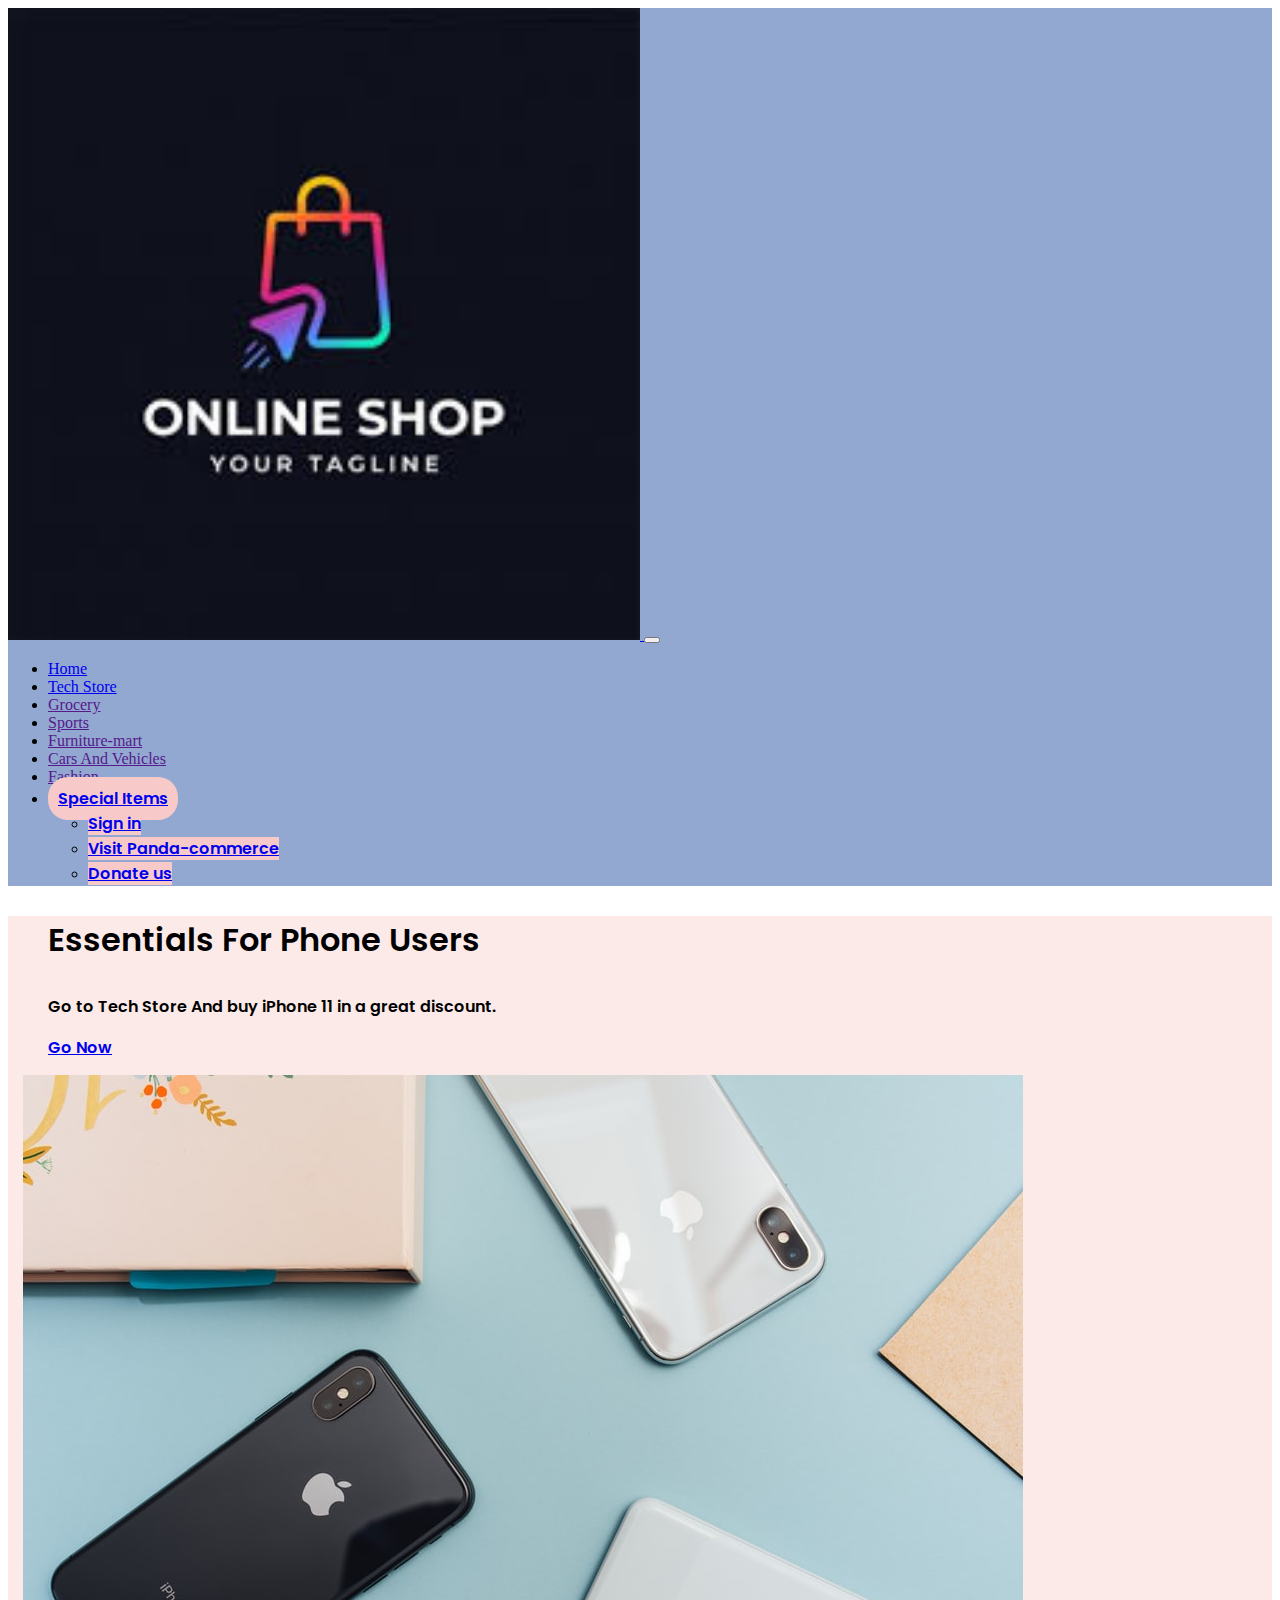
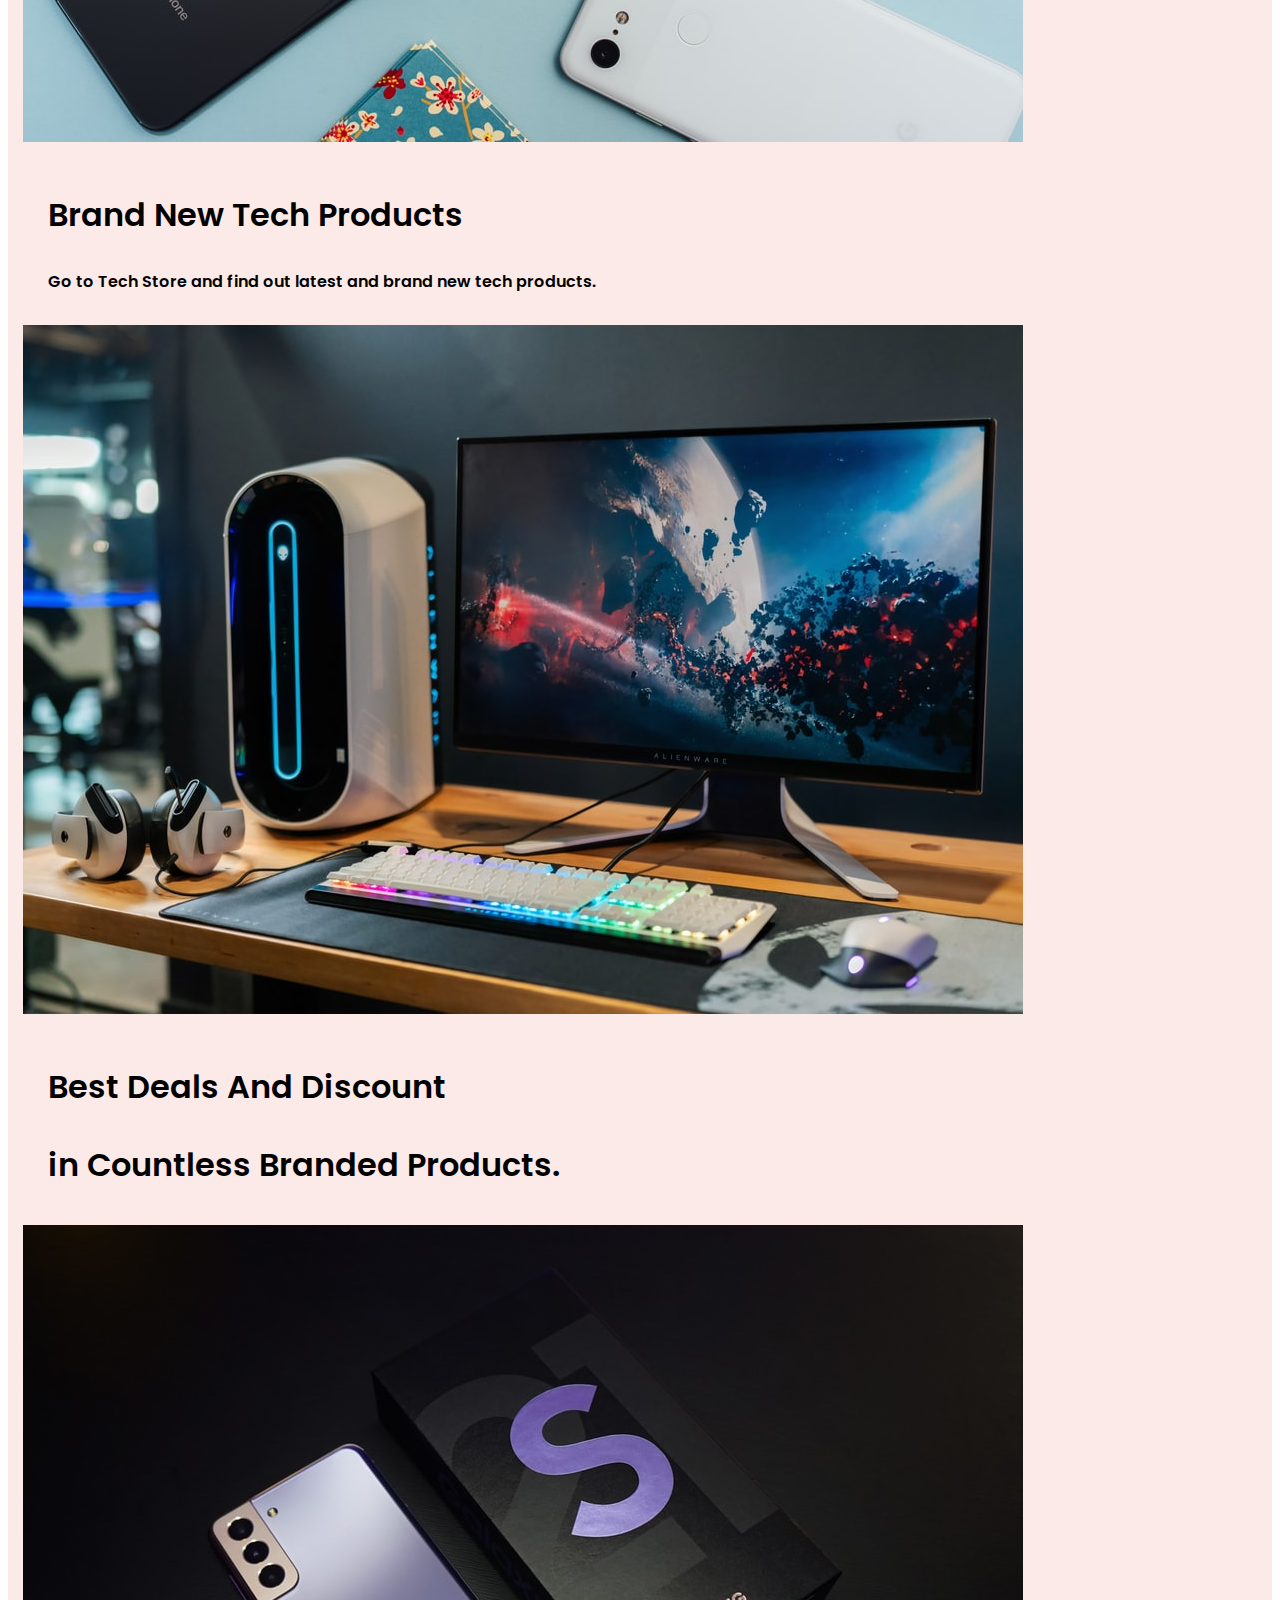
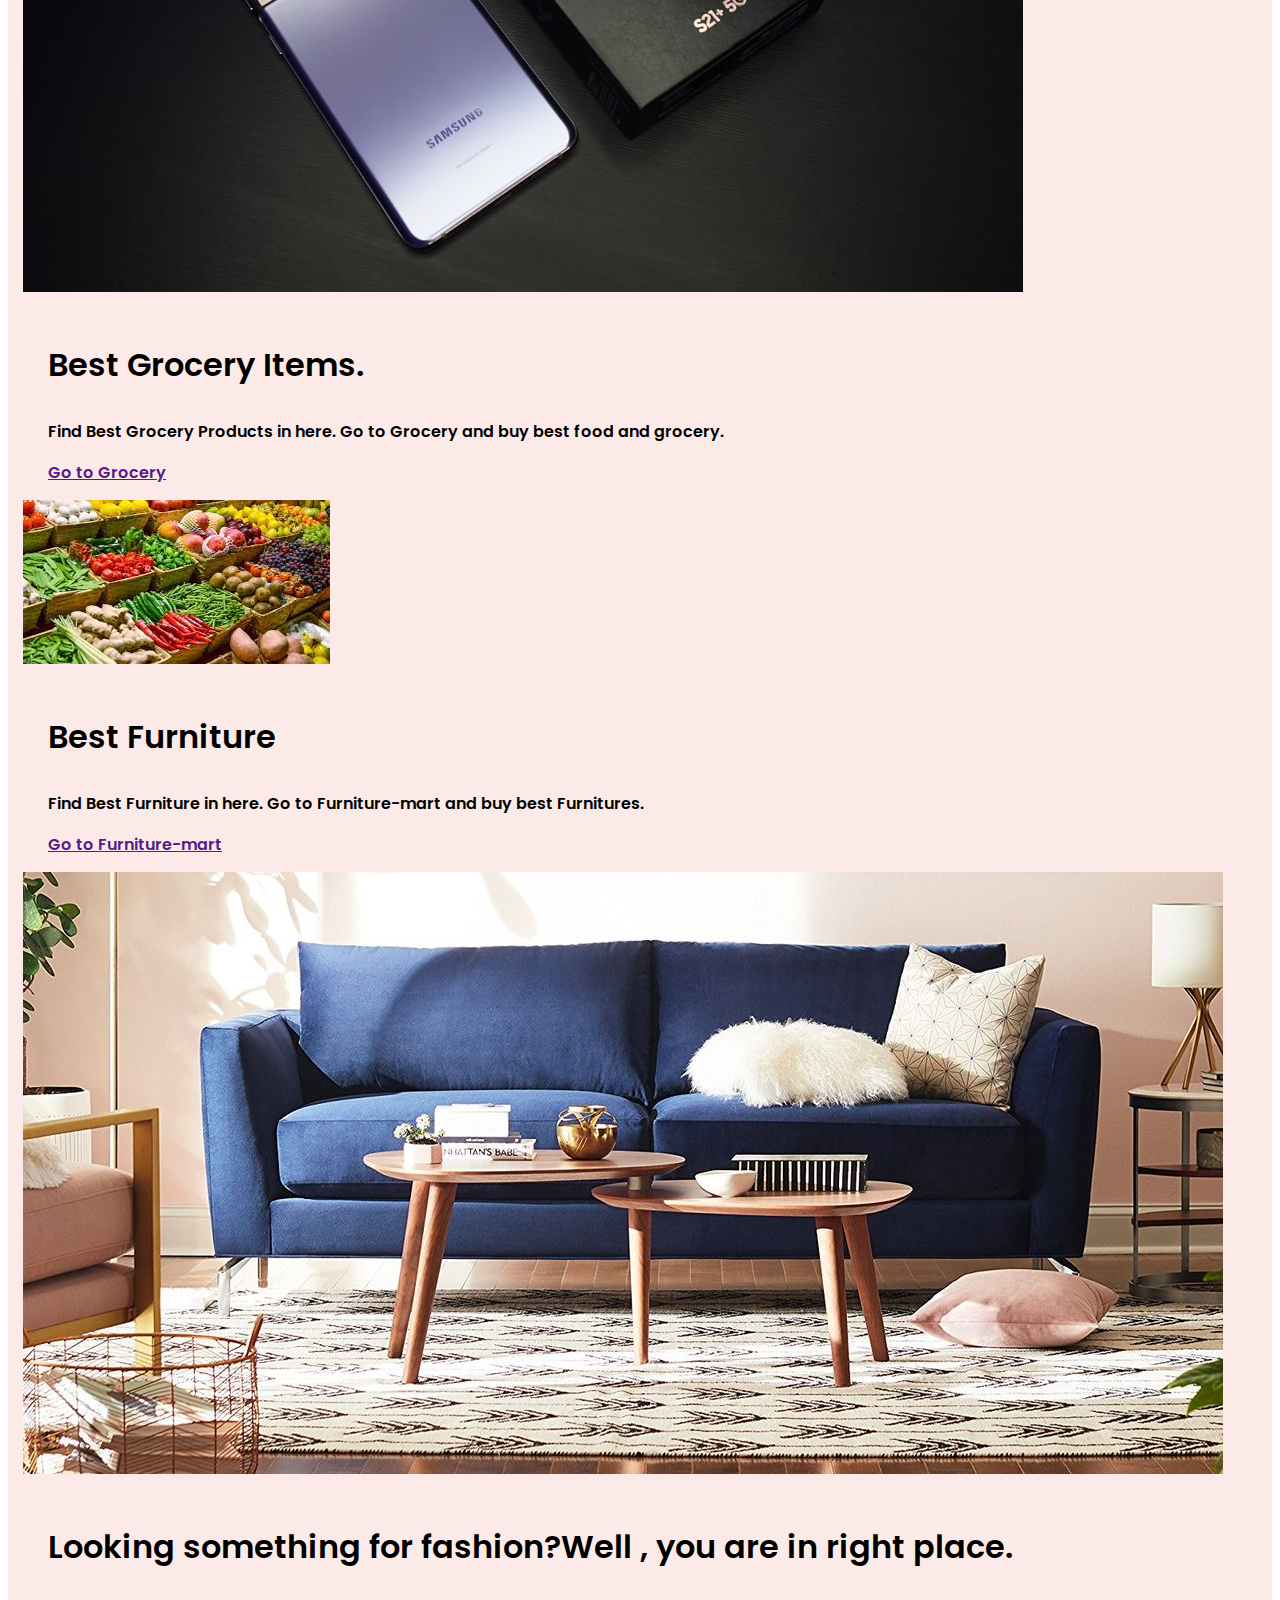
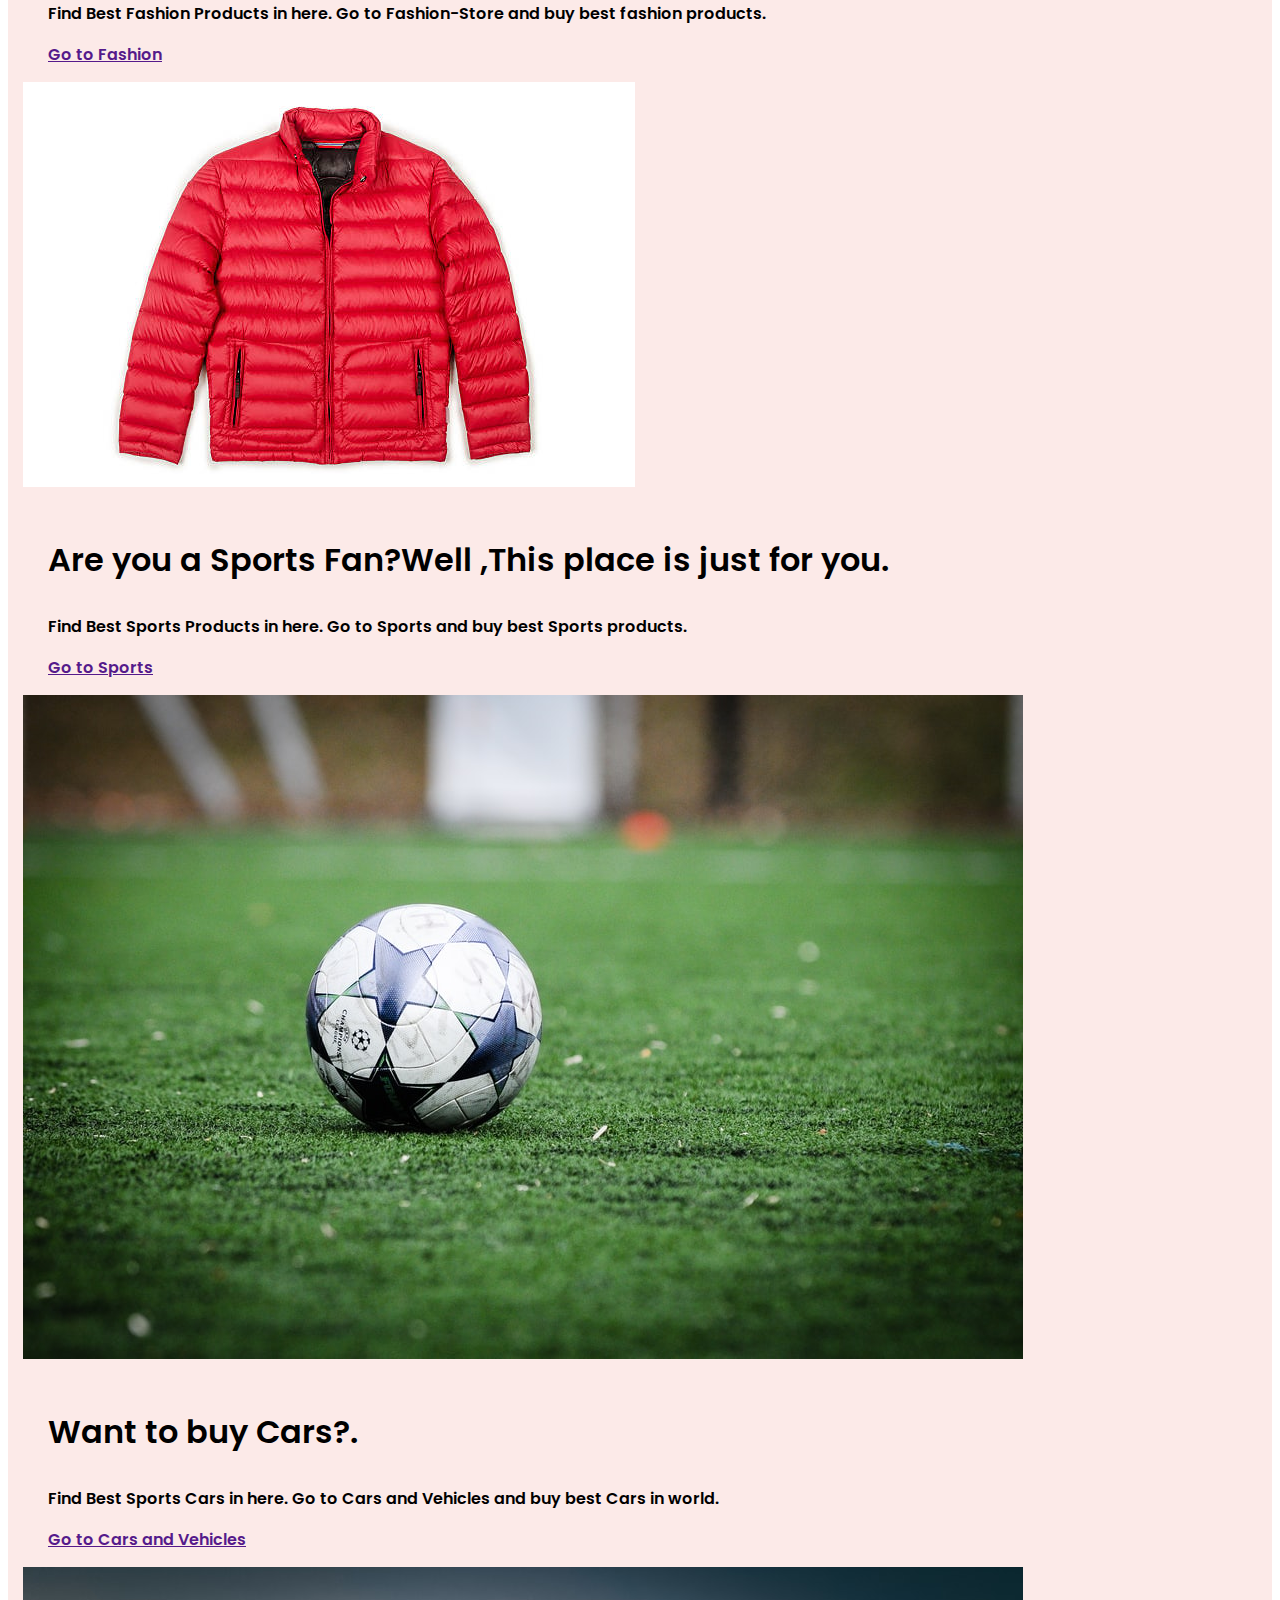
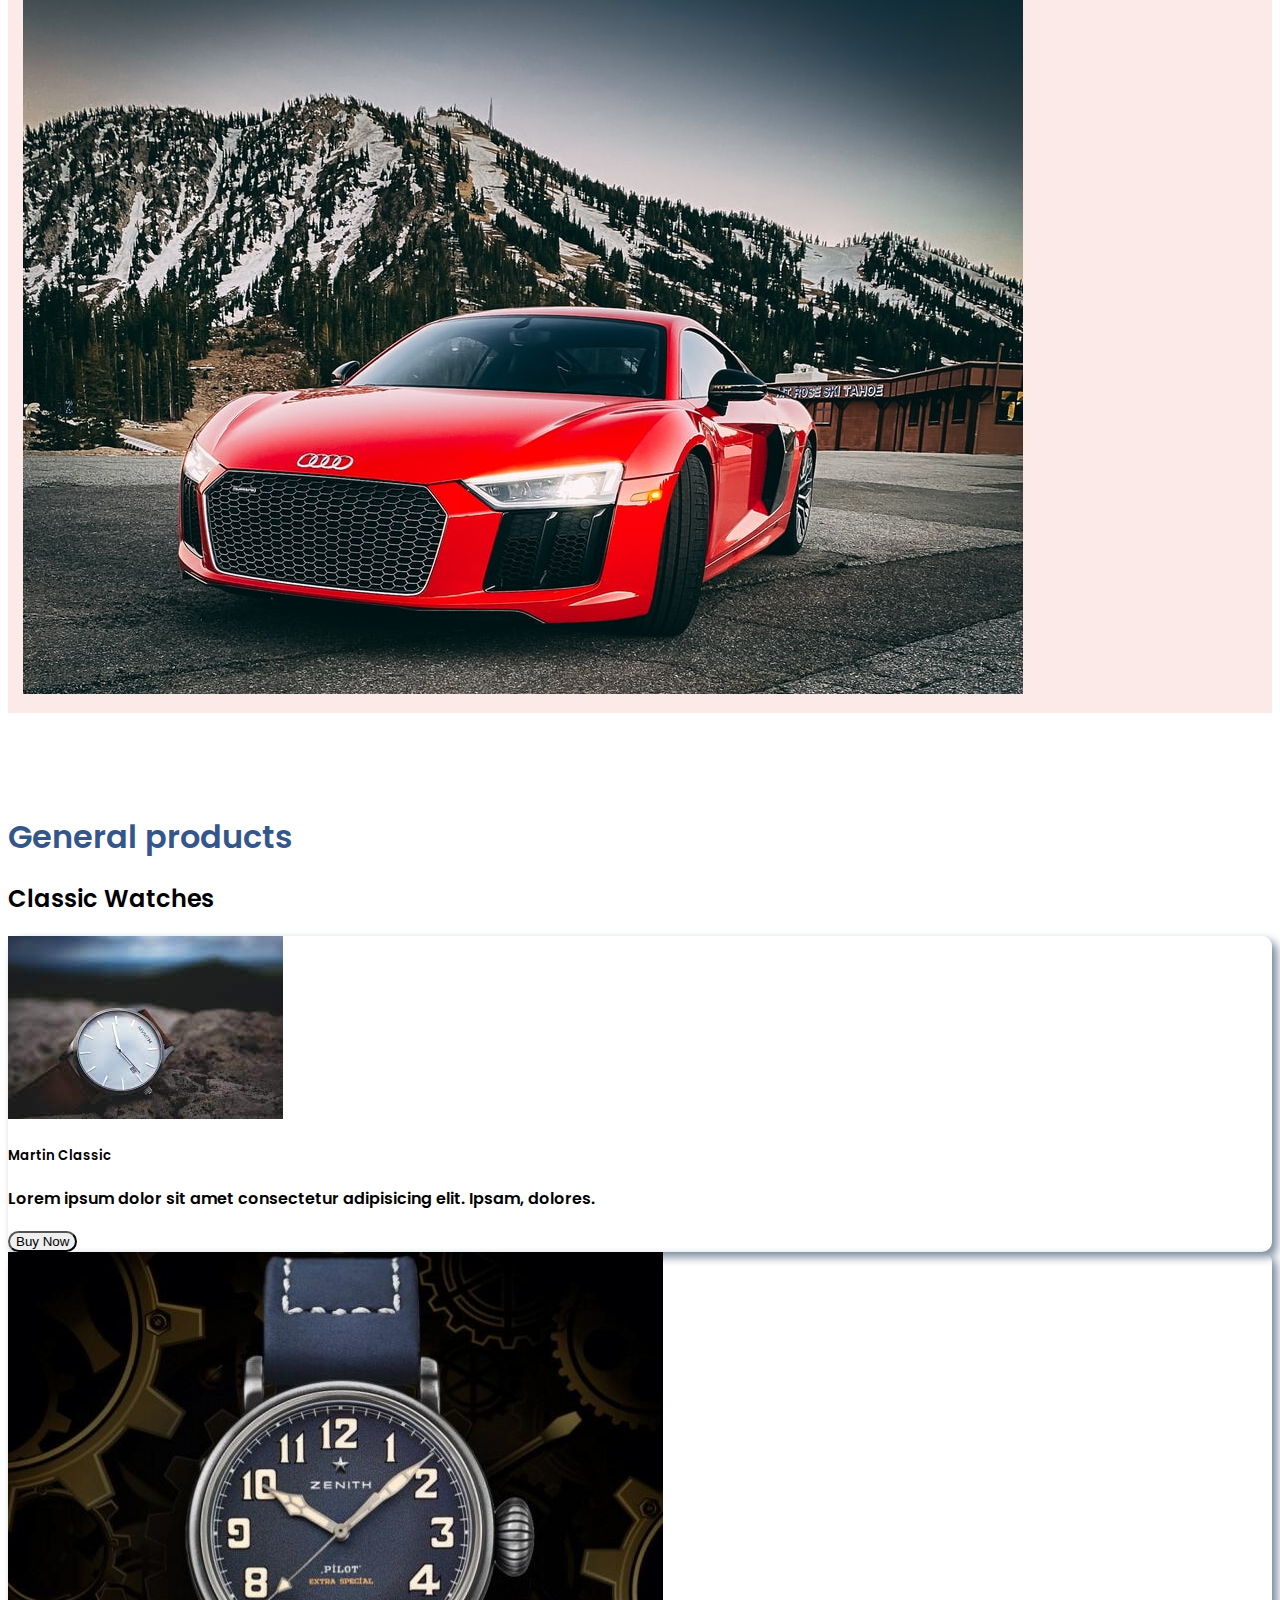
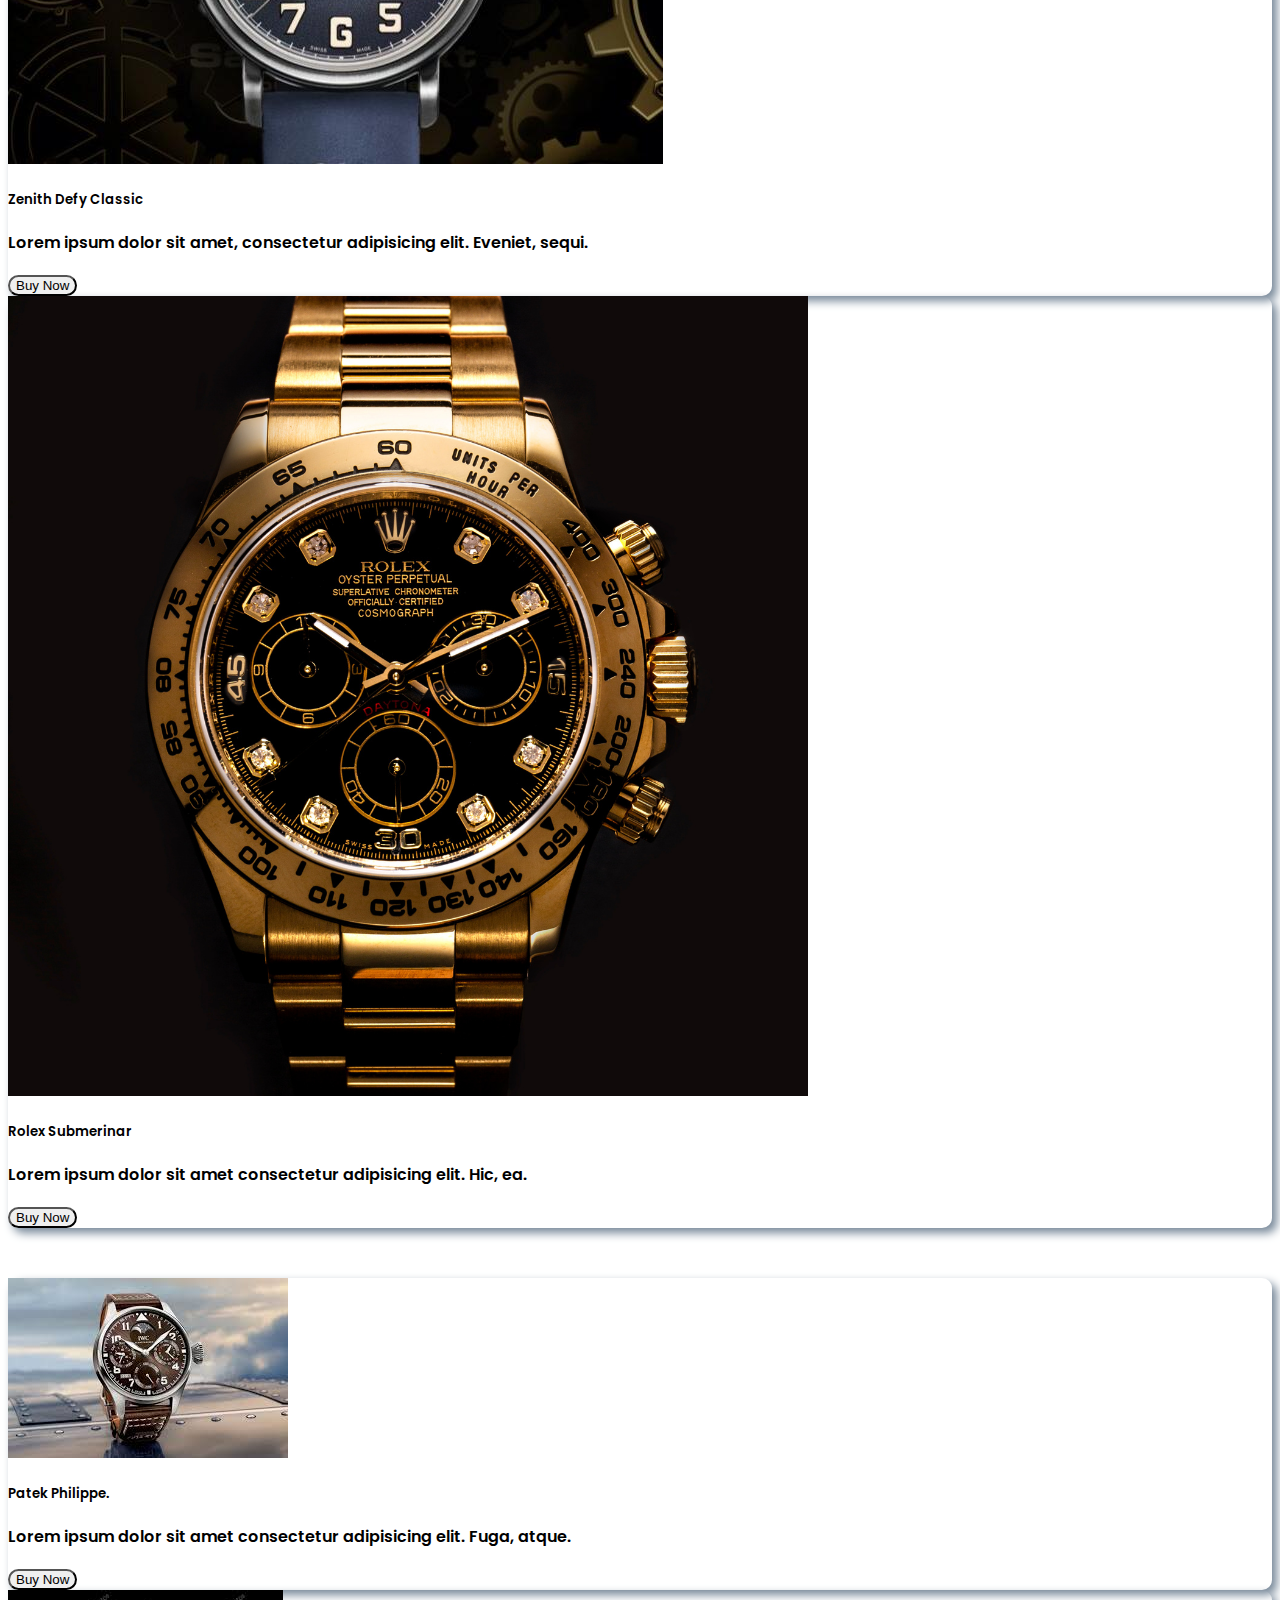
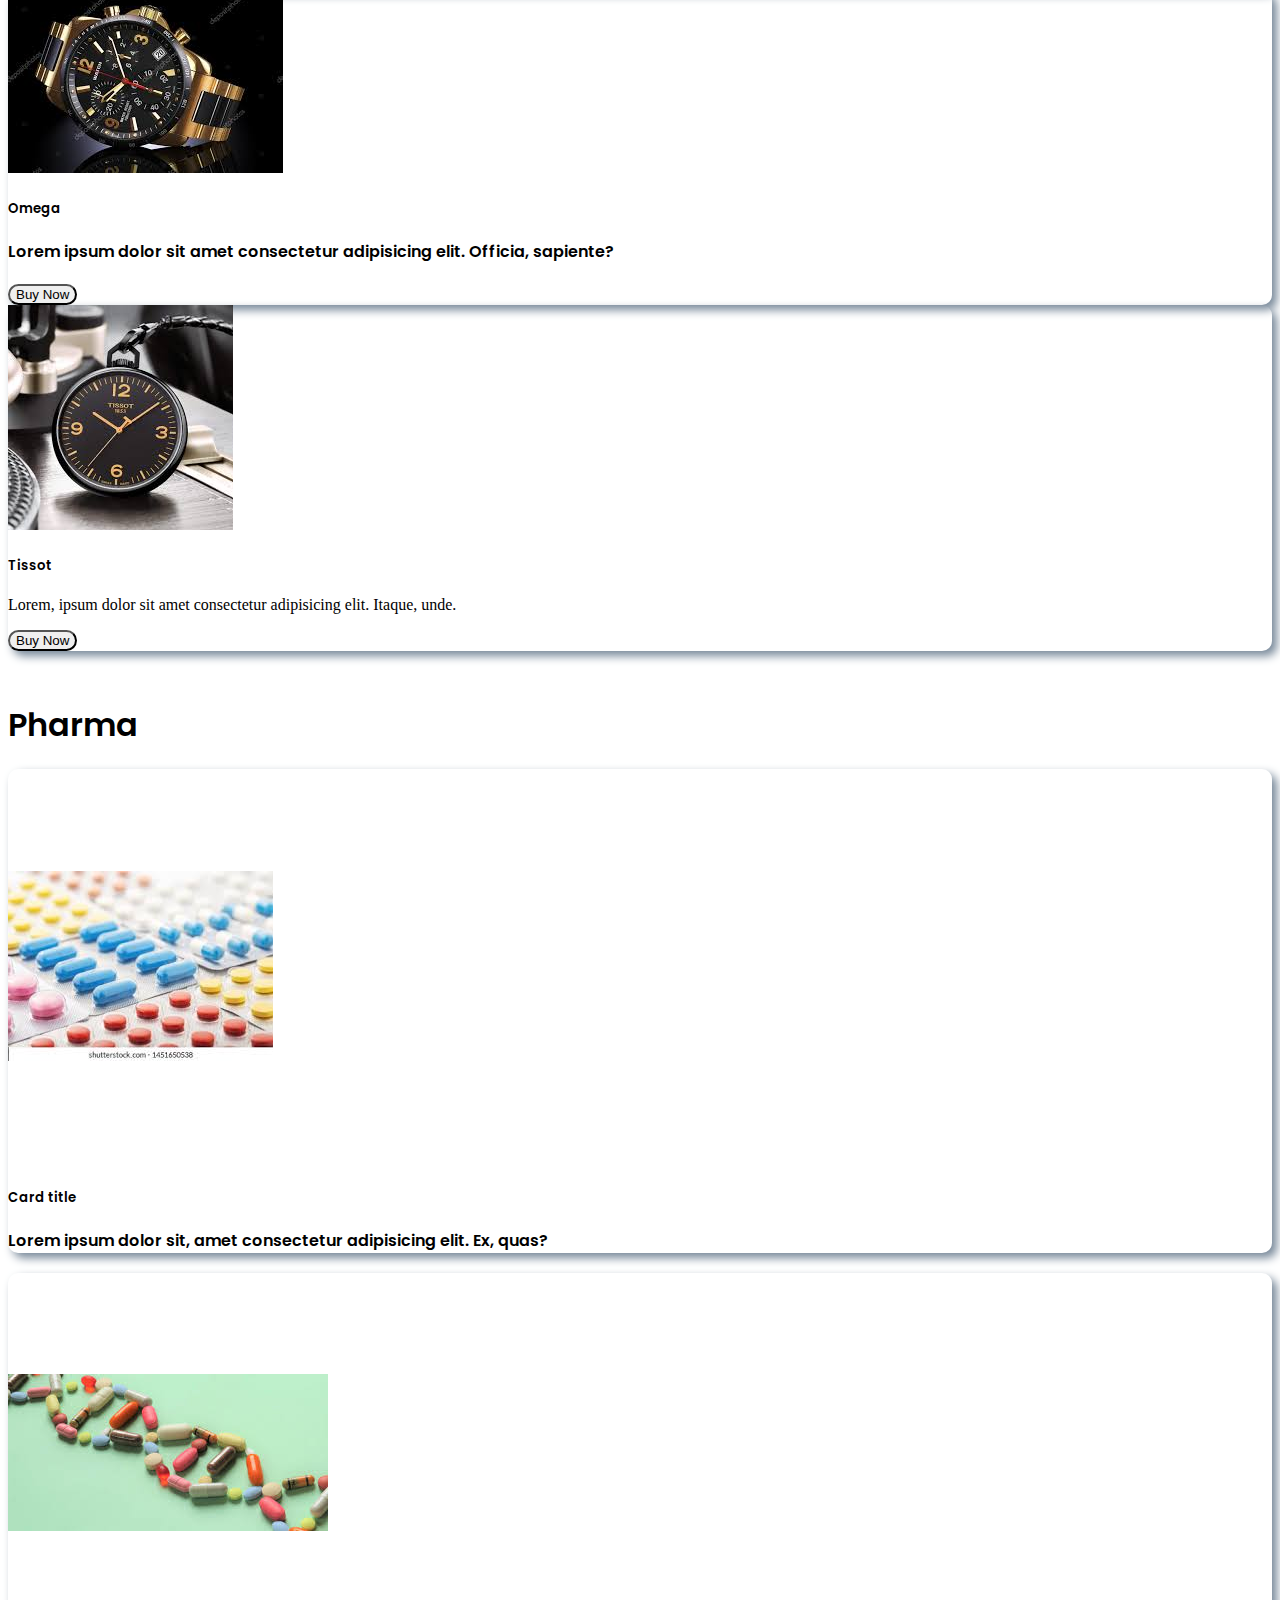
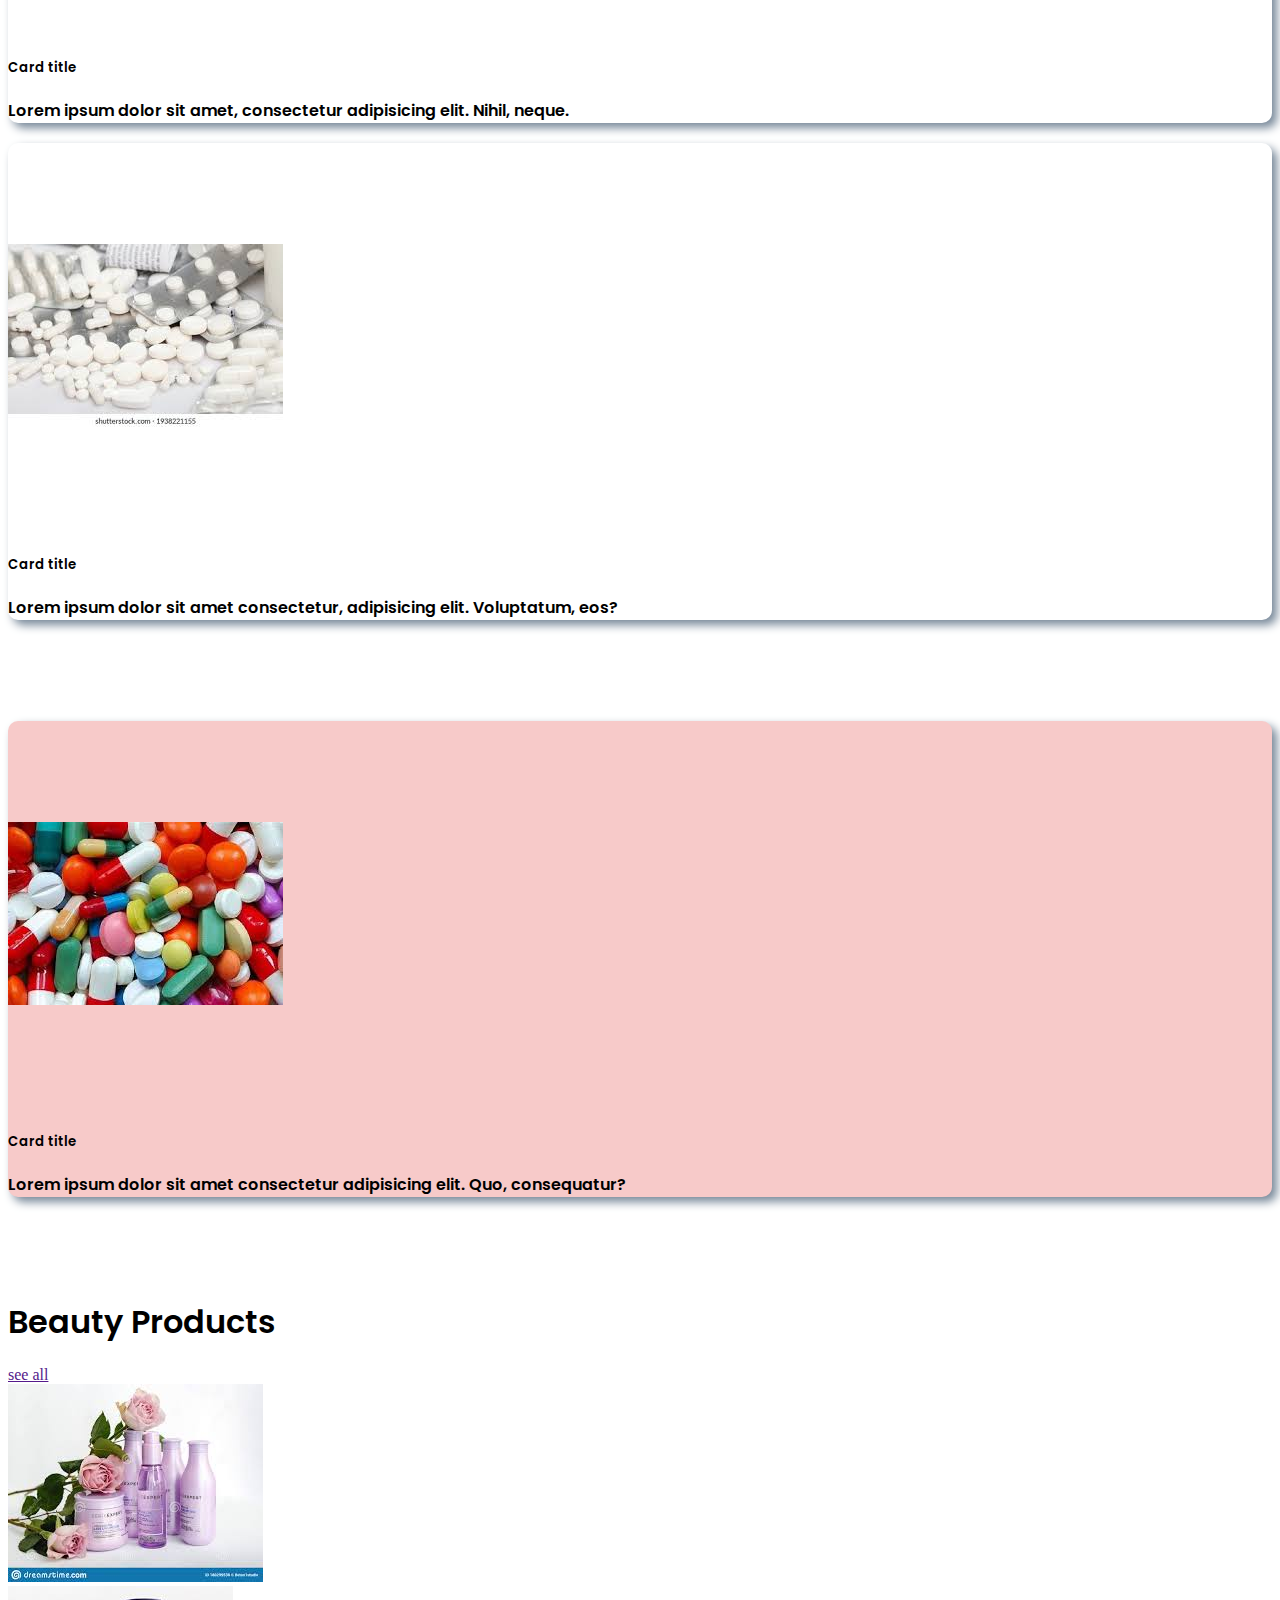
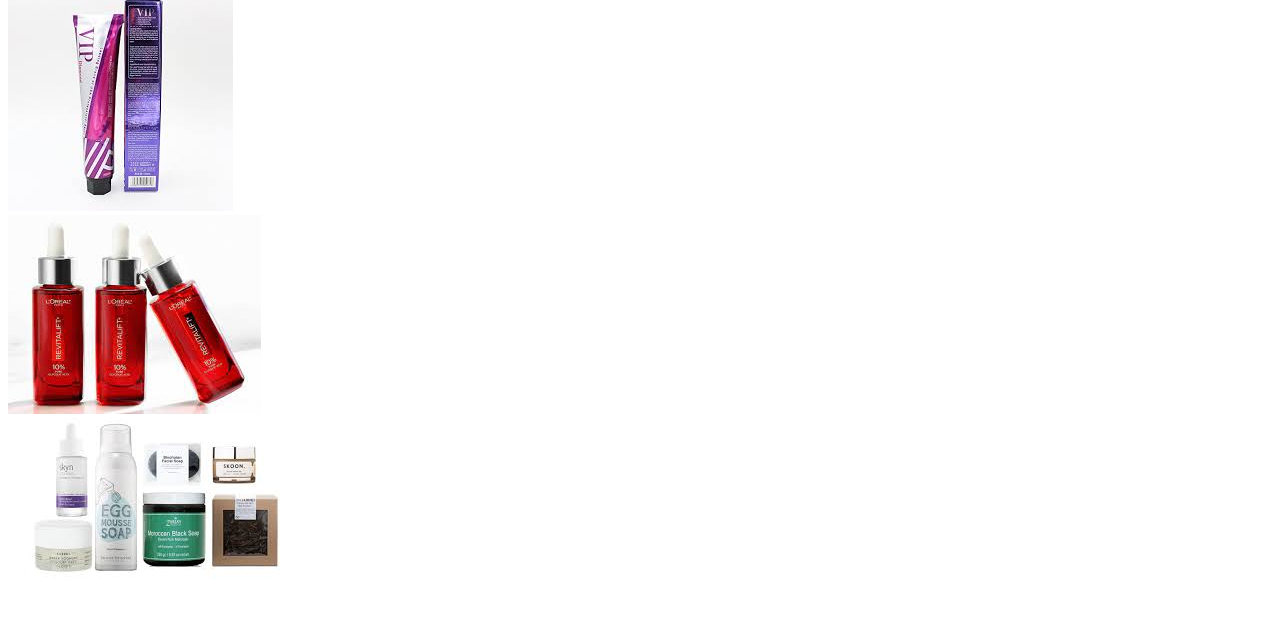
==== index.html @ a8d409fd "first commit" ====
<!DOCTYPE html>
<html lang="en">
<head>
    <meta charset="UTF-8">
    <meta http-equiv="X-UA-Compatible" content="IE=edge">
    <meta name="viewport" content="width=device-width, initial-scale=1.0">
    <title>My School</title>
    <link href="https://cdn.jsdelivr.net/npm/bootstrap@5.0.2/dist/css/bootstrap.min.css" rel="stylesheet" integrity="sha384-EVSTQN3/azprG1Anm3QDgpJLIm9Nao0Yz1ztcQTwFspd3yD65VohhpuuCOmLASjC" crossorigin="anonymous">
    <link rel="preconnect" href="https://fonts.googleapis.com">
    <link rel="preconnect" href="https://fonts.gstatic.com" crossorigin>
    <link href="https://fonts.googleapis.com/css2?family=Poppins:wght@300&display=swap" rel="stylesheet">
    <link rel="stylesheet" href="style.css">
    
</head>
<body>
   <div class="">
    <nav class="navbar navbar-expand-lg navbar-light background-1 ">
        <div class="container-fluid">
          <a class="navbar-brand " href="#">
              <img src="download1.jpg" class="image-width1" alt="">
          </a>
          <button class="navbar-toggler" type="button" data-bs-toggle="collapse" data-bs-target="#navbarSupportedContent" aria-controls="navbarSupportedContent" aria-expanded="false" aria-label="Toggle navigation">
            <span class="navbar-toggler-icon"></span>
          </button>
          <div class="collapse navbar-collapse" id="navbarSupportedContent">
            <ul class="navbar-nav ms-auto mb-2 mb-lg-0">
              <li class="nav-item">
                <a class="nav-link active" aria-current="page" href="index.html">Home</a>
              </li>
              <li class="nav-item">
                <a class="nav-link" href="tech.html">Tech Store</a>
              </li>
              <li class="nav-item" >
                  <a href="" class="nav-link">
                      Grocery
                  </a>
              </li>
              <li class="nav-item">
                  <a href="" class="nav-link">
                      Sports
                  </a>
                
              </li>
              <li class="nav-item">
                <a href="" class="nav-link">
                    Furniture-mart
                </a>
              
            </li>
            <li class="nav-item">
              <a href="" class="nav-link">
                  Cars And Vehicles
              </a>
            
          </li>  
          <li class="nav-item">
            <a href="" class="nav-link">
                Fashion
            </a>
          
        </li>
            <li class="nav-item dropdown">
                <a class="nav-link dropdown-toggle style2" href="#" id="navbarDropdown" role="button" data-bs-toggle="dropdown" aria-expanded="false">
                  Special Items
                </a>
                
                <ul class="dropdown-menu" aria-labelledby="navbarDropdown">
                  <li><a class="dropdown-item style1" href="signup/signup.html">Sign in</a></li>
                  <li><a class="dropdown-item style1" href="https://sheiktanvirulislam.github.io/pandacommerce/panda.html">Visit Panda-commerce</a></li>
                  
                  <li><a class="dropdown-item style1" href="#">Donate us </a></li>
                </ul>
              </li>
              
            </ul>
            
          </div>
        </div>
      </nav>
   </div>
   <div class="">
    <div id="carouselExampleSlidesOnly" class="carousel slide background-2" data-bs-ride="carousel">
      <div class="carousel-inner">
        <div class="carousel-item active">
          <div class="row d-flex align-items-center">
            <div class="col-md-5">
             <h1 class="style3">Essentials For Phone Users</h1>
             <p class="style3">
               Go to Tech Store And buy iPhone 11 in a great discount.
             </p>
            <a href="tech.html" class="btn btn-primary style3 Tech1">Go Now</a>
            </div>
            <div class="col-md-7">
              <img src="Iphone1.jpg" class="d-block w-100 img-1" alt="...">
            </div>
          </div>
        </div>
        <div class="carousel-item">
          <div class="row d-flex align-items-center">
            <div class="col-md-5">
              <h1 class="style3">Brand New  Tech Products</h1>
               <p class="style3">Go to Tech Store and find out latest and brand new tech products.</p>
            </div>
            <div class="col-md-7">
              <img src="computer1.jpg" class="d-block w-100 img-1" alt="...">
            </div>
          </div>
        </div>
        <div class="carousel-item">
          <div class="row d-flex align-items-center">
            <div class="col-md-5">
              <h1 class="style3">Best Deals And Discount</h1>
               <h1 class="style3"> in Countless Branded Products.</h1>
            </div>
            <div class="col-md-7">
              <img src="samsung.jpg" class="d-block w-100 img-1" alt="...">
            </div>
          </div>
        </div>
        <div class="carousel-item">
           <div class="row d-flex align-items-center">
             <div class="col-md-5">
              <h1 class="style3"> Best Grocery Items.</h1>
              <p class="style3">Find Best Grocery Products in here. Go to Grocery and buy best food and grocery.</p>
               <a href="" class="btn btn-dark style3 Tech1">Go to Grocery </a> 
            </div>
             <div class="col-md-7">
               <img src="download2.jpg" class="d-block w-100 img-1" alt="">
             </div>
           </div>
        </div>
        <div class="carousel-item">
          <div class="row d-flex align-items-center">
            <div class="col-md-5">
             <h1 class="style3"> Best Furniture</h1>
             <p class="style3">Find Best Furniture  in here. Go to Furniture-mart and buy best Furnitures.</p>
              <a href="" class="btn btn-primary style3 Tech1">Go to Furniture-mart </a> 
           </div>
            <div class="col-md-7">
              <img src="fur1.jpg" class="d-block w-100 img-1" alt="">
            </div>
          </div>
       </div>
       <div class="carousel-item">
        <div class="row d-flex align-items-center">
          <div class="col-md-5">
           <h1 class="style3">Looking something for fashion?Well , you are in right place.</h1>
           <p class="style3">Find Best Fashion Products  in here. Go to Fashion-Store and buy best fashion products.</p>
            <a href="" class="btn btn-primary style3 Tech1">Go to Fashion </a> 
         </div>
          <div class="col-md-7">
            <img src="jacket1.jpg" class="d-block w-100 img-1" alt="">
          </div>
        </div>
     </div>
     <div class="carousel-item">
      <div class="row d-flex align-items-center">
        <div class="col-md-5">
         <h1 class="style3">Are you a Sports Fan?Well ,This place is just for you.</h1>
         <p class="style3">Find Best Sports Products  in here. Go to Sports and buy best Sports products.</p>
          <a href="" class="btn btn-primary style3 Tech1">Go to Sports </a> 
       </div>
        <div class="col-md-7">
          <img src="football1.jpg" class="d-block w-100 img-1" alt="">
        </div>
      </div>
   </div>
   <div class="carousel-item">
    <div class="row d-flex align-items-center">
      <div class="col-md-5">
       <h1 class="style3">Want to buy  Cars?.</h1>
       <p class="style3">Find Best Sports Cars  in here. Go to Cars and Vehicles and buy best Cars in world.</p>
        <a href="" class="btn btn-dark style3 Tech1">Go to Cars and Vehicles </a> 
     </div>
      <div class="col-md-7">
        <img src="car1.jpg" class="d-block w-100 img-1" alt="">
      </div>
    </div>
 </div>
  </div>
    </div>
      
   </div>
   <div class="container back1">
    <h1 class="style4" id="product1" >General products</h1>
    <h2 class="style4">Classic Watches</h2> 
    <div class="row row-cols-1 row-cols-md-3 g-4">
      <div class="col">
        <div class="card h-100">
          <img src="watch1.jpg" class="card-img-top" alt="...">
          <div class="card-body">
            <h5 class="card-title style4">Martin Classic</h5>
            <p class="style4 card-text ">Lorem ipsum dolor sit amet consectetur adipisicing elit. Ipsam, dolores.</p>
            <button class="btn btn-primary button1">Buy Now</button> 
          </div>
          
        </div>
      </div>
      <div class="col">
        <div class="card h-100">
          <img src="watch3.jpg" class="card-img-top" alt="...">
          <div class="card-body">
            <h5 class="style4"> Zenith Defy Classic </h5>
            <p class=" card-text style4">Lorem ipsum dolor sit amet, consectetur adipisicing elit. Eveniet, sequi.</p> 
            <button class="btn btn-primary button1">Buy Now</button> 
          </div>
         
        </div>
      </div>
      <div class="col">
        <div class="card h-100">
          <img src="watch4.png" class="card-img-top" alt="...">
          <div class="card-body">
            <h5 class="card-title style4">Rolex Submerinar</h5>
            <p class="style4 card-text">Lorem ipsum dolor sit amet consectetur adipisicing elit. Hic, ea.</p>
            <button class="btn btn-primary button1">Buy Now</button>
          </div>
          
        </div>
      </div>
    </div>
   </div>
   <div class="container">
   
    <div class="row row-cols-1 row-cols-md-3 g-4">
      <div class="col">
        <div class="card h-100">
          <img src="watch5.jpg" class="card-img-top" alt="...">
          <div class="card-body">
            <h5 class="card-title style4">Patek Philippe.
            </h5>
            <p class="card-text style4">Lorem ipsum dolor sit amet consectetur adipisicing elit. Fuga, atque.

            </p>
            <button class="btn btn-primary button1">Buy Now</button>
          </div>
          
        </div>
      </div>
      <div class="col">
        <div class="card h-100">
          <img src="watch6.jpg" class="card-img-top" alt="...">
          <div class="card-body">
            <h5 class="card-title style4">Omega</h5>
            <p class="card-text style4">
              Lorem ipsum dolor sit amet consectetur adipisicing elit. Officia, sapiente?
            </p>
            <button class="btn btn-primary button1">Buy Now</button>
          </div>
          
        </div>
      </div>
      <div class="col">
        <div class="card h-100">
          <img src="watch7.jpg" class="card-img-top" alt="...">
          <div class="card-body">
            <h5 class="card-title style4">Tissot</h5>
            <p class="card-text">
              Lorem, ipsum dolor sit amet consectetur adipisicing elit. Itaque, unde.
            </p>
            <button class="btn btn-primary button1">Buy Now</button>
          </div>
          
        </div>
      </div>
    </div>
   </div>
   <div class="container">
    <h1 class="style4" >Pharma</h1>
    <div class="row row-cols-1 row-cols-md-2 g-4">
      <div class="col">
        <div class="card">
          <img src="medicine1.jpg" class="card-img-top w-50 color" alt="...">

          <div class="card-body">
            <h5 class="card-title style4">Card title</h5>
            <p class="card-text style4">Lorem ipsum dolor sit, amet consectetur adipisicing elit. Ex, quas?</p>
          </div>
        </div>
      </div>
      <div class="col">
        <div class="card">
          <img src="medicine2.jpg" class="card-img-top w-50 color" alt="...">
          <div class="card-body">
            <h5 class="card-title style4">Card title</h5>
            <p class="card-text style4">Lorem ipsum dolor sit amet, consectetur adipisicing elit. Nihil, neque.</p>
          </div>
        </div>
      </div>
      <div class="col">
        <div class="card">
          <img src="medicine3.jpg" class="card-img-top color w-50" alt="...">
          <div class="card-body">
            <h5 class="card-title style4">Card title</h5>
            <p class="card-text style4 ">Lorem ipsum dolor sit amet consectetur, adipisicing elit. Voluptatum, eos?</p>
          </div>
        </div>
      </div>
      <div class="col">
        <div class="card color">
          <img src="medicine4.jpg" class="card-img-top color  w-50"   alt="...">
          <div class="card-body">
            <h5 class="card-title style4">Card title</h5>
            <p class="card-text style4 ">Lorem ipsum dolor sit amet consectetur adipisicing elit. Quo, consequatur?</p>
          </div>
        </div>
      </div>
    </div>
   </div> 
   <div class="container">
    <h1 class="style4" >Beauty Products</h1> 
    <div class=" d-flex flex-row-reverse">
       <a href="">see all</a>
    </div>
    <div class="row">
       <div class="col-md-3">
         <img src="bea1.jpg" class="w-100"  alt="">
       </div>
       <div class="col-md-3">
         <img src="bea6.jpg" class="space1 w-100" alt="">
       </div> 
       <div class="col-md-3">
         <img src="bea3.jpg" class="space1 w-100" alt="">
       </div>
       <div class="col-md-3">
         <img src="bea4.jpg" class="w-100"   alt="">
       </div>
      </div>
   </div>
  
     
  
  
   <script src="https://cdn.jsdelivr.net/npm/bootstrap@5.0.2/dist/js/bootstrap.bundle.min.js" integrity="sha384-MrcW6ZMFYlzcLA8Nl+NtUVF0sA7MsXsP1UyJoMp4YLEuNSfAP+JcXn/tWtIaxVXM" crossorigin="anonymous"></script> 
</body>
</html>
---- style.css ----
.image-width1{
     width: 50% ;



}
.container{
   margin-bottom: 50px ;
}
.style1{
   background-color: #F7CAC9;
   font-family: 'Poppins', sans-serif;
   font-weight: 600;
}
.background-1{
   background-color: #92A8D1;



}
.style2{
    background-color: #F7CAC9;
    font-family: 'Poppins', sans-serif;
    font-weight: 600;
    border-radius: 20px;
    padding: 10px;
  
}
.background-2{
   background-color: #fceae8;
  


}
.style3{
   padding-left: 10px ;
   font-family: 'Poppins', sans-serif;
   font-weight: 600;
   text-align: justify; 
   margin-top: 30px ; 
   margin-left: 30px ;
}
.img-1{
   padding: 15px;
}
.Tech1{
   margin-left: 30px;
   border-radius: 20px;
   margin-bottom: 20px ;

}
.style4{
   margin-bottom: 20px;
   
   font-family: 'Poppins', sans-serif;
   font-weight: 600;
   text-align: justify; 
}
.card{
   border: none;
   box-shadow: 5px 5px 10px lightslategrey ;
   border-radius: 10px ;
}
.button1{
    border-radius: 20px; 



}
#product1{
  color: #34568B;



}
.back1{
    margin-top: 100px ;



}

.color{
     background-color: #F7CAC9; 
     margin: 8% auto ;


}
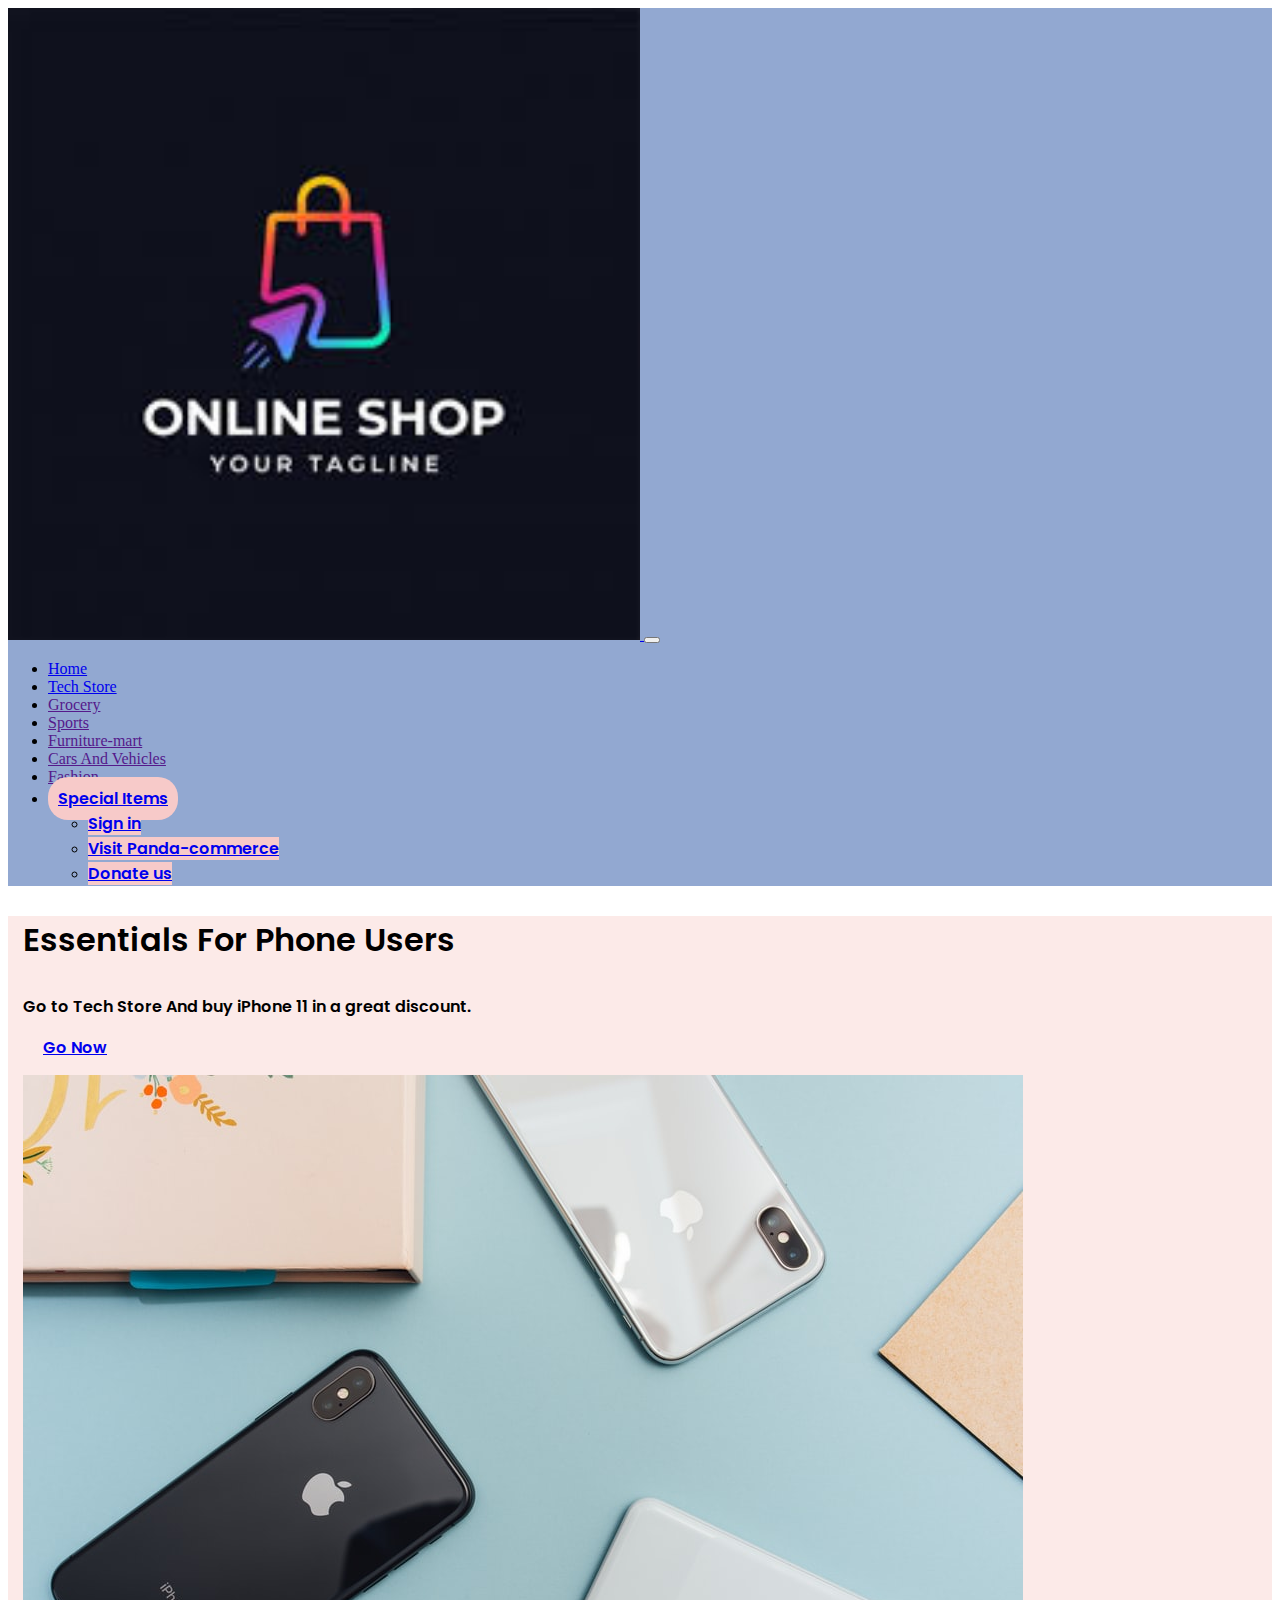
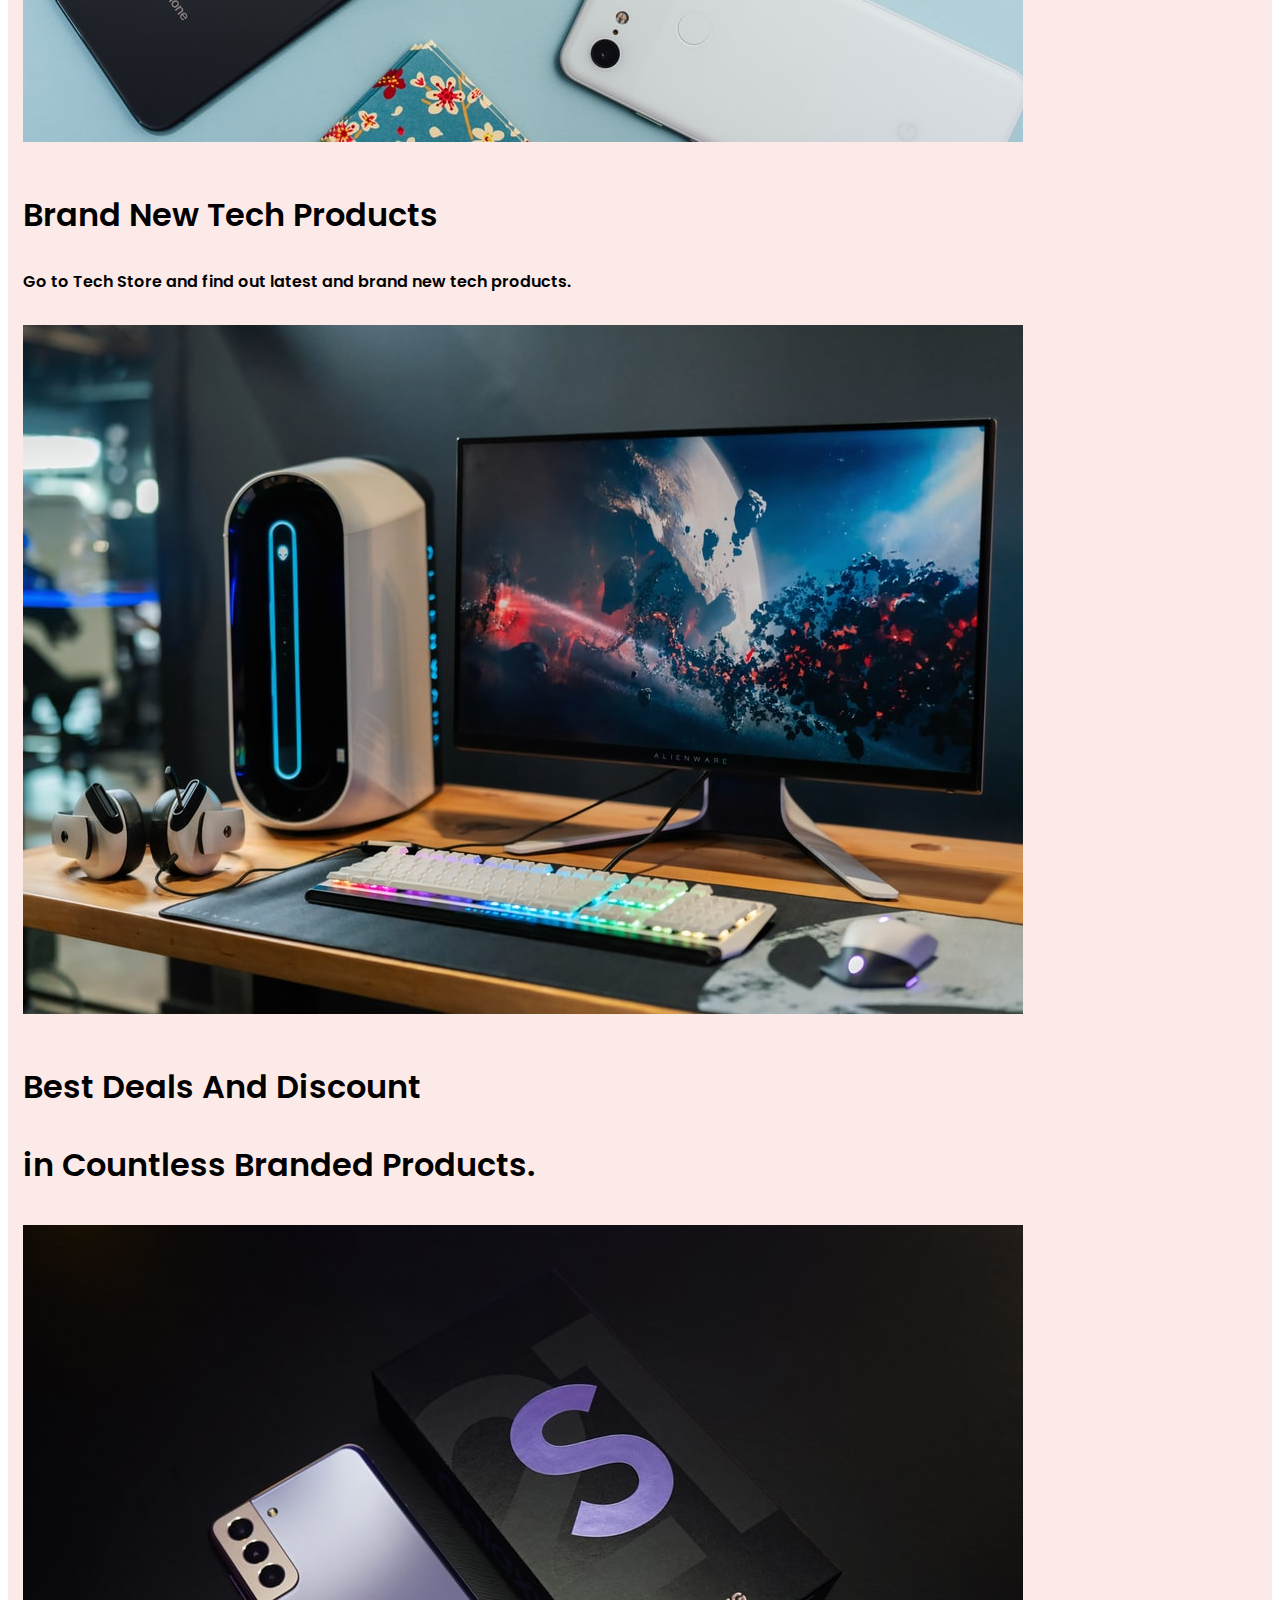
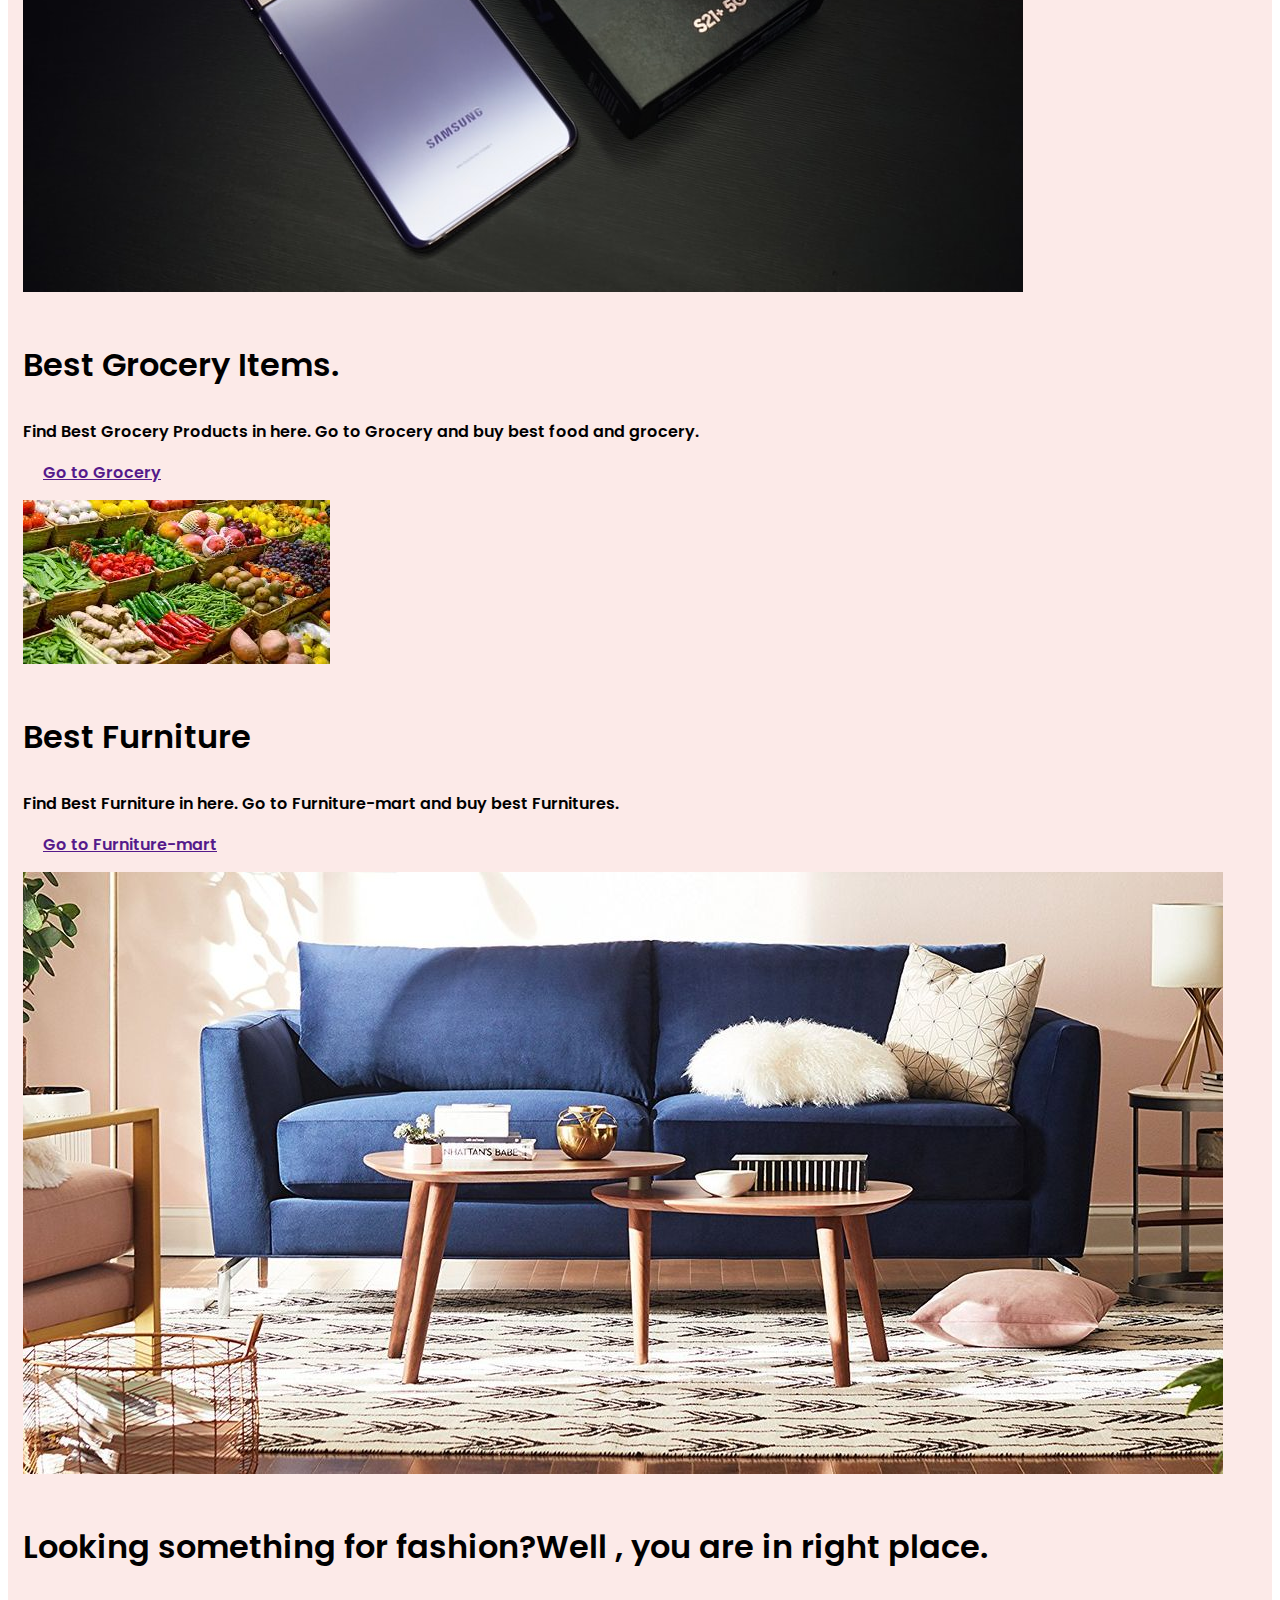
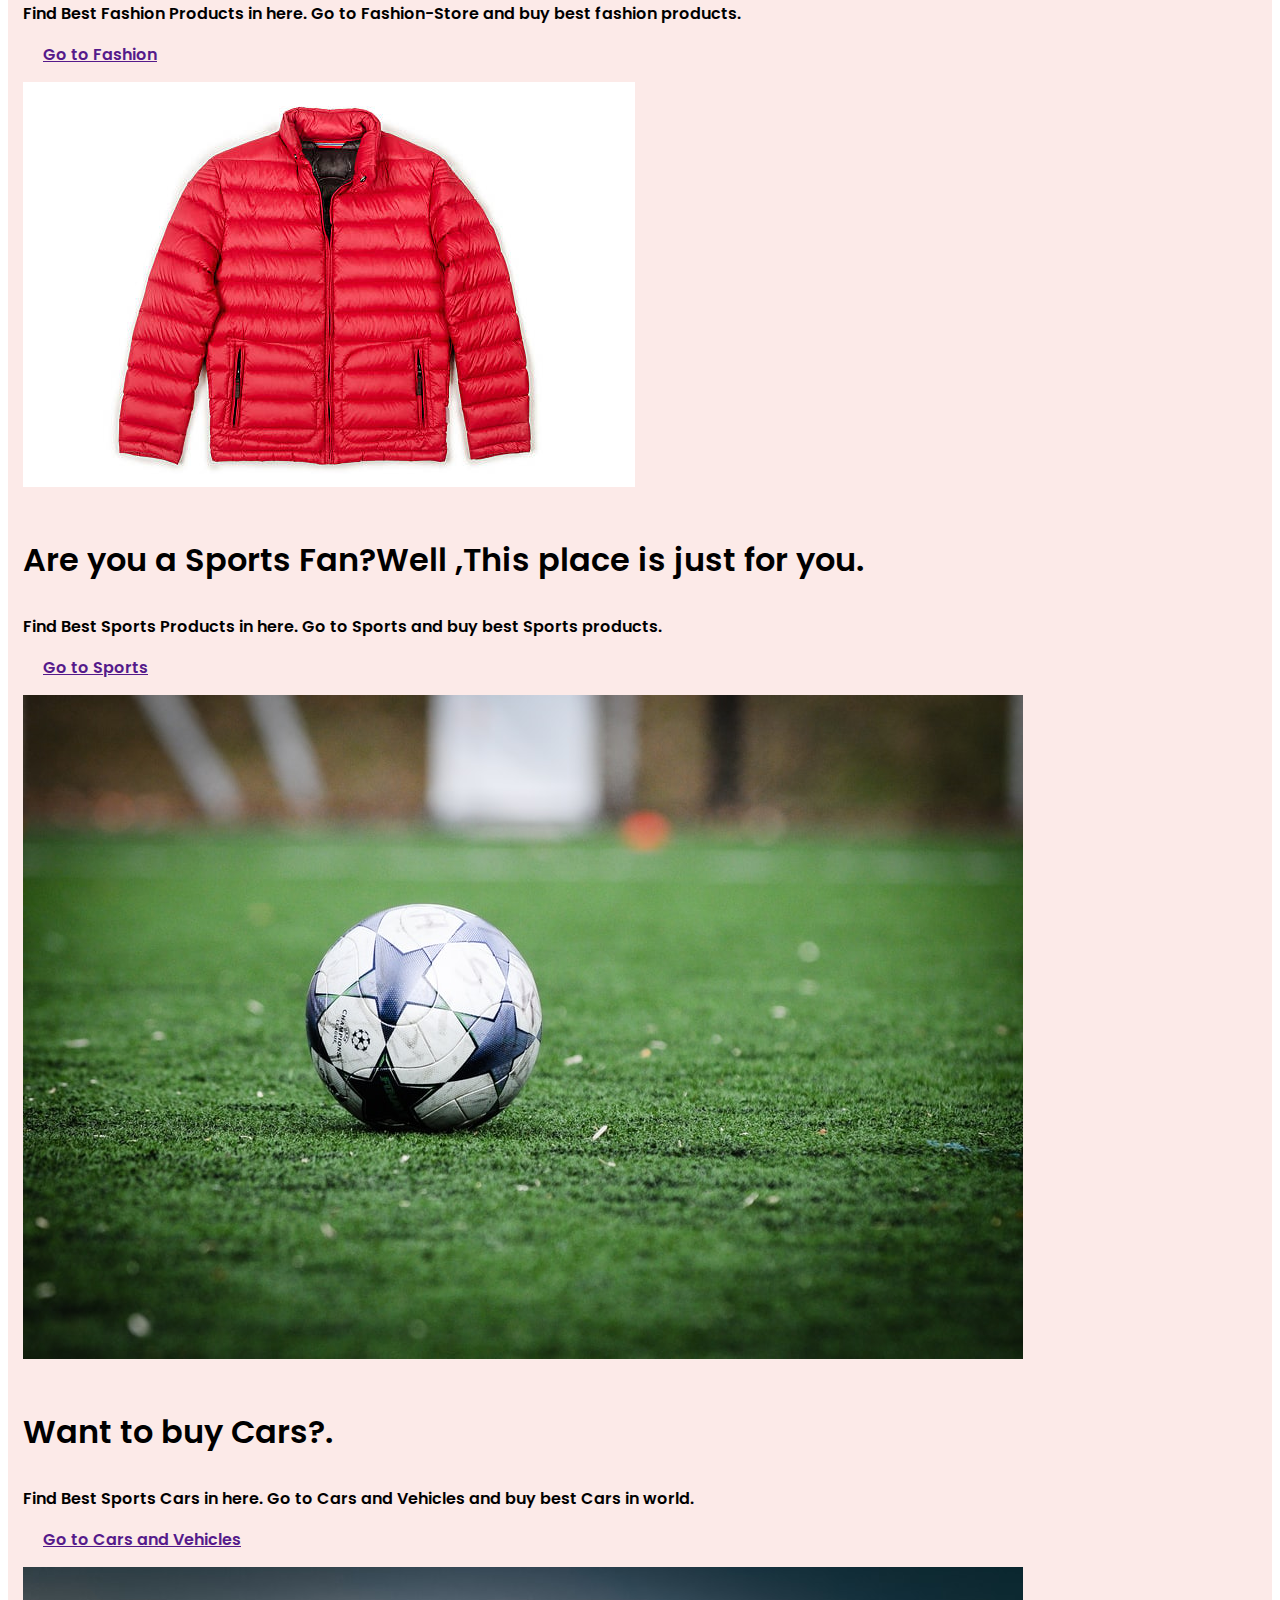
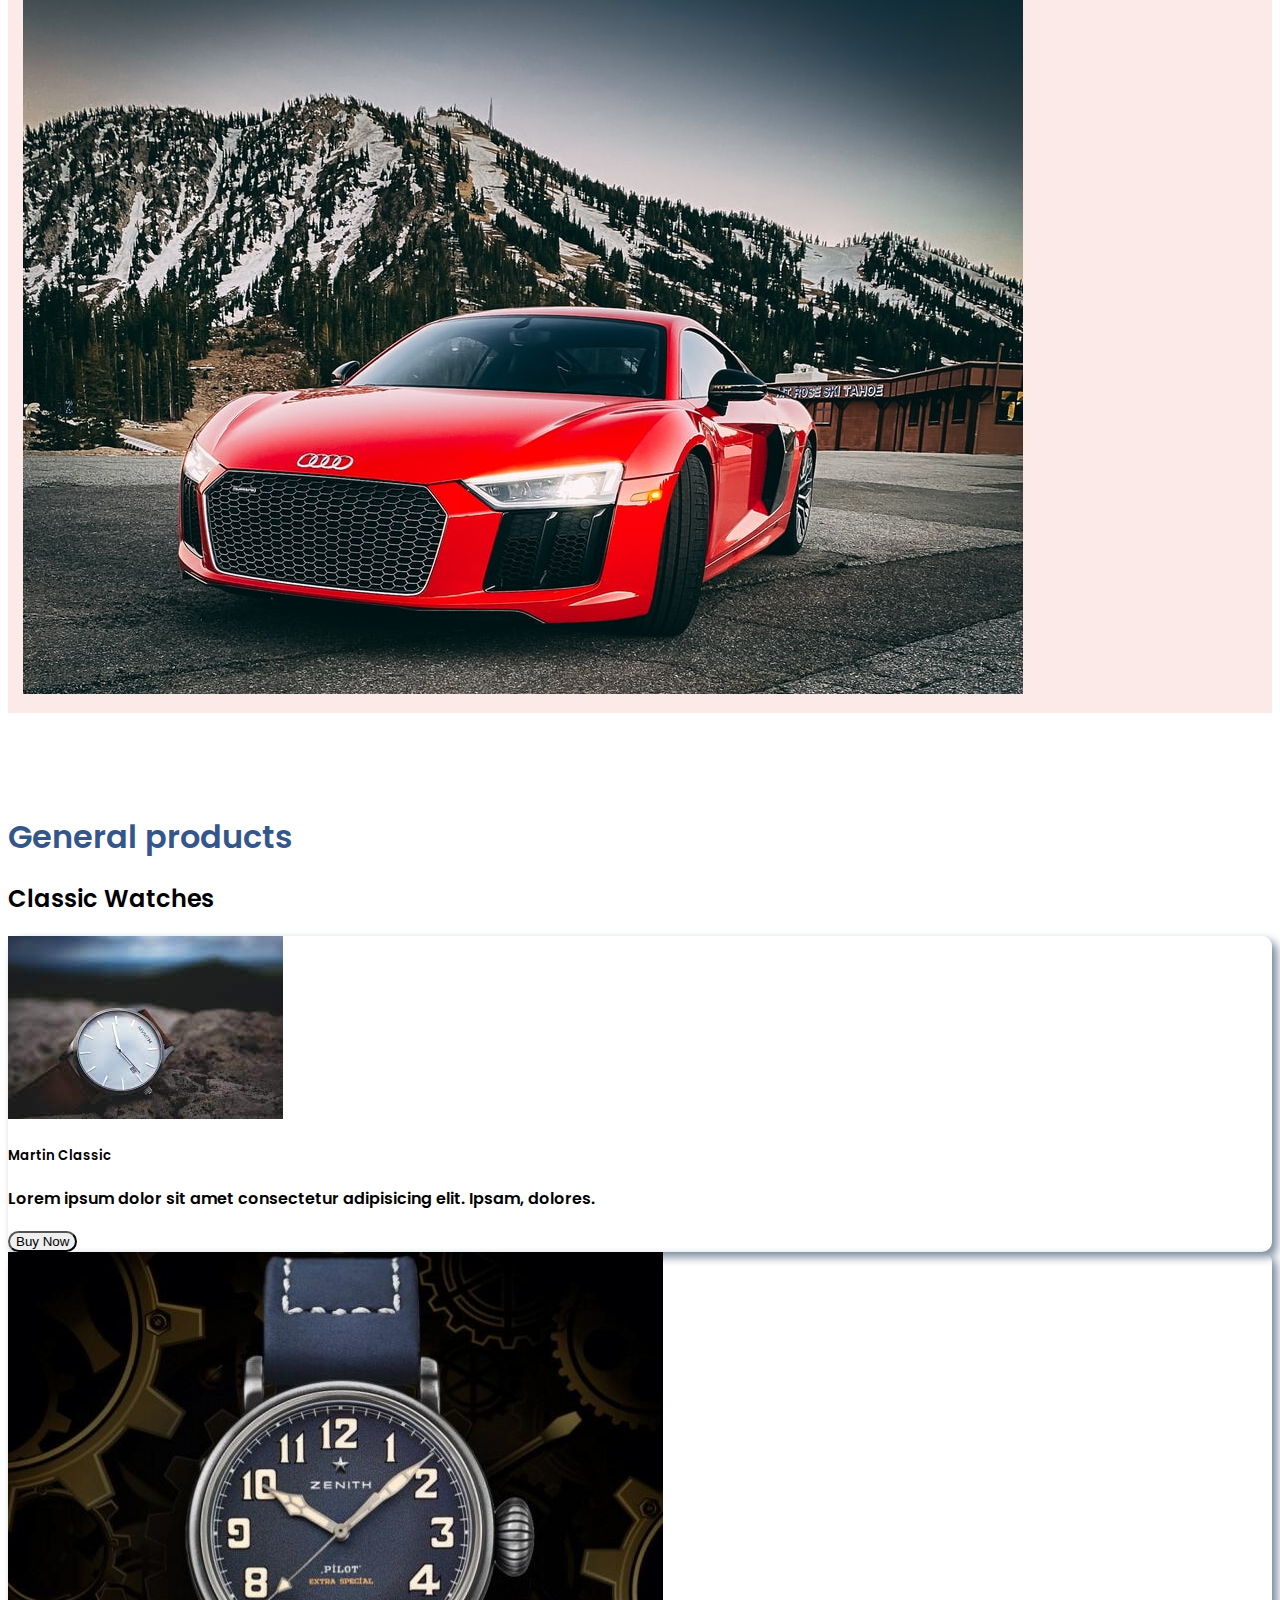
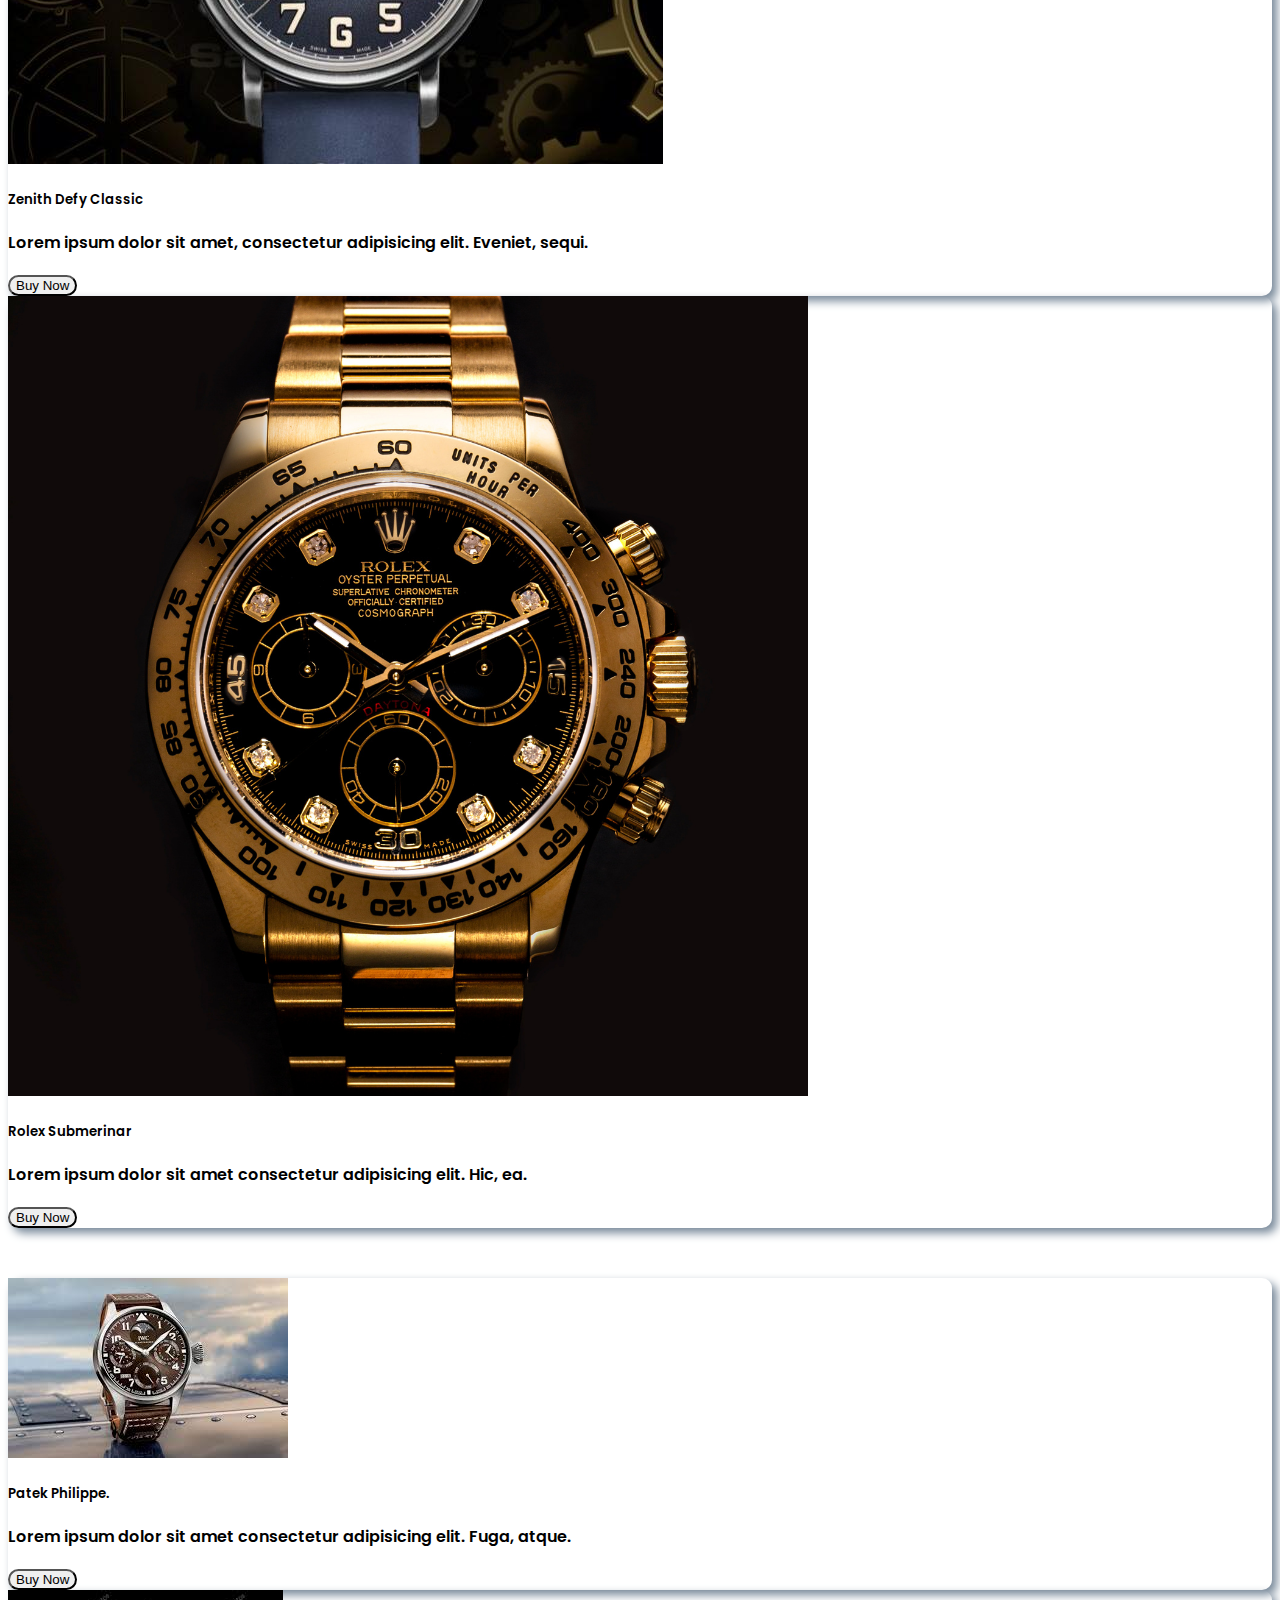
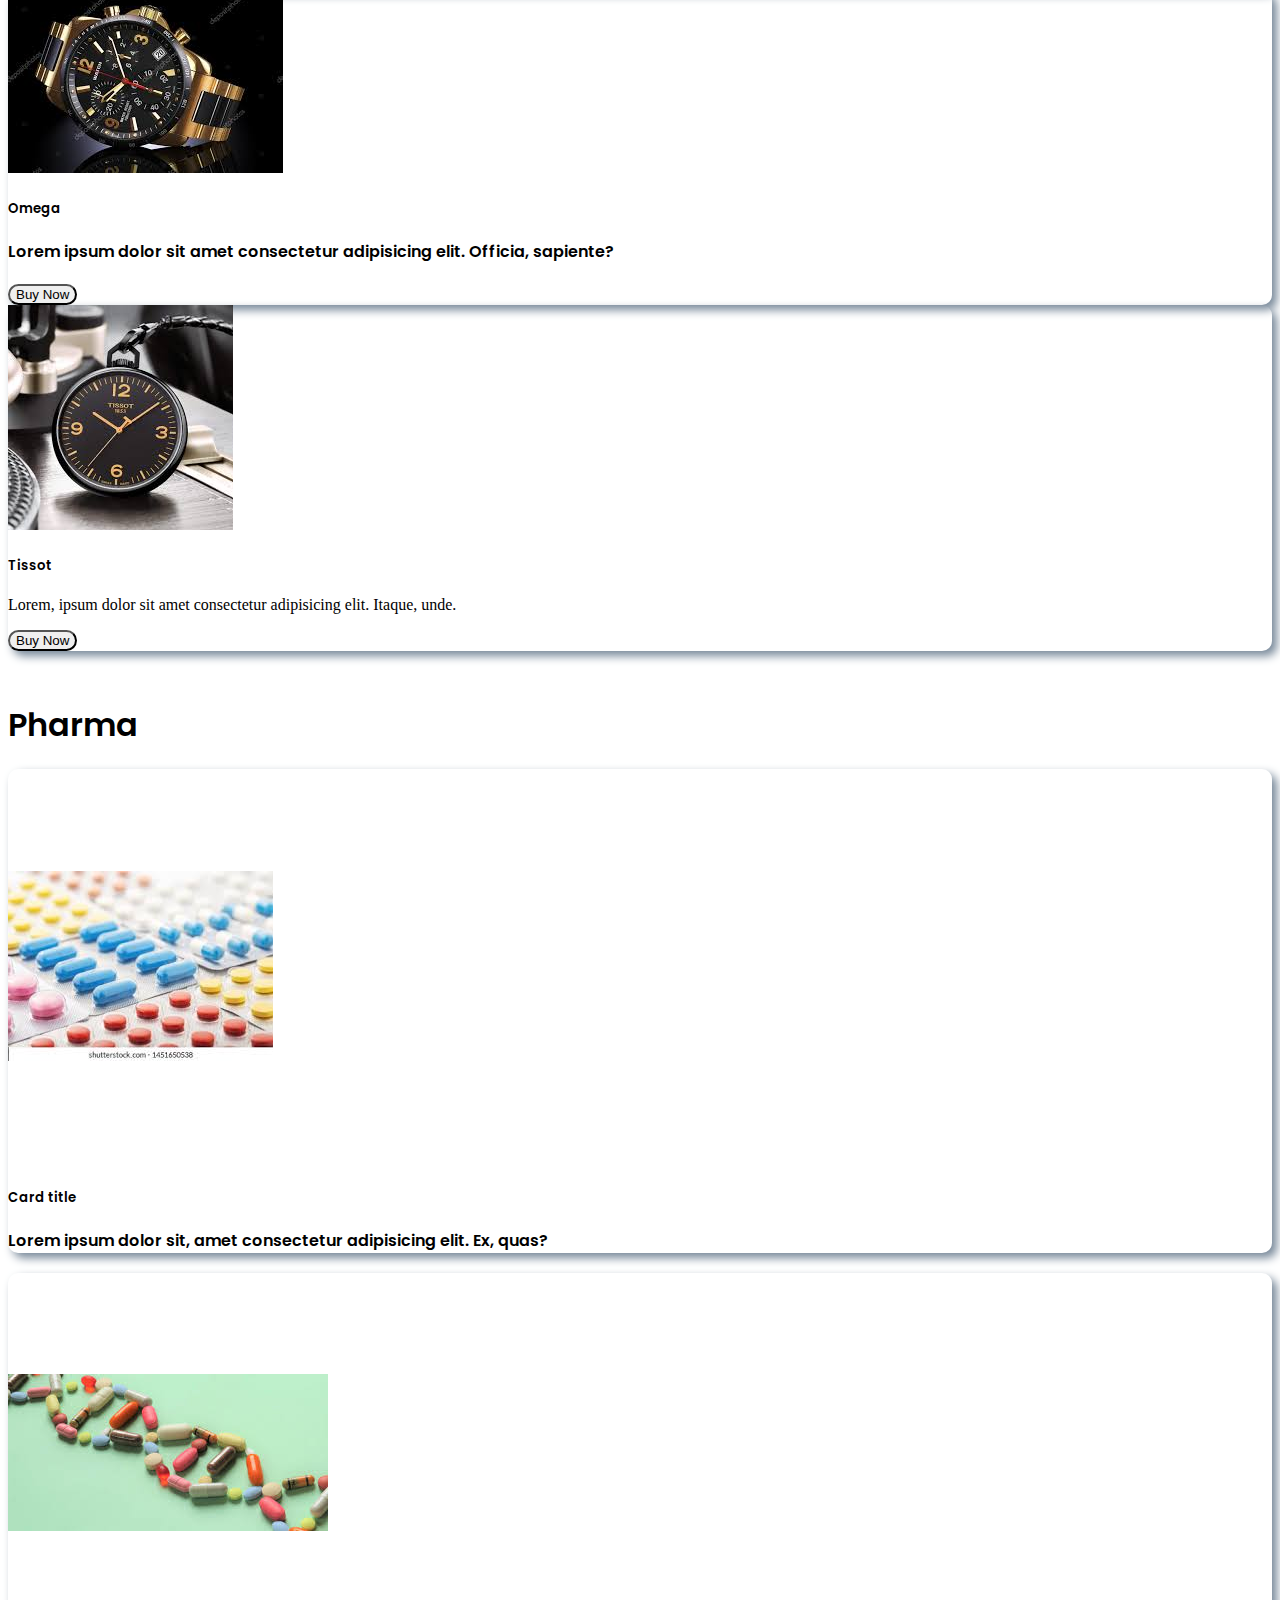
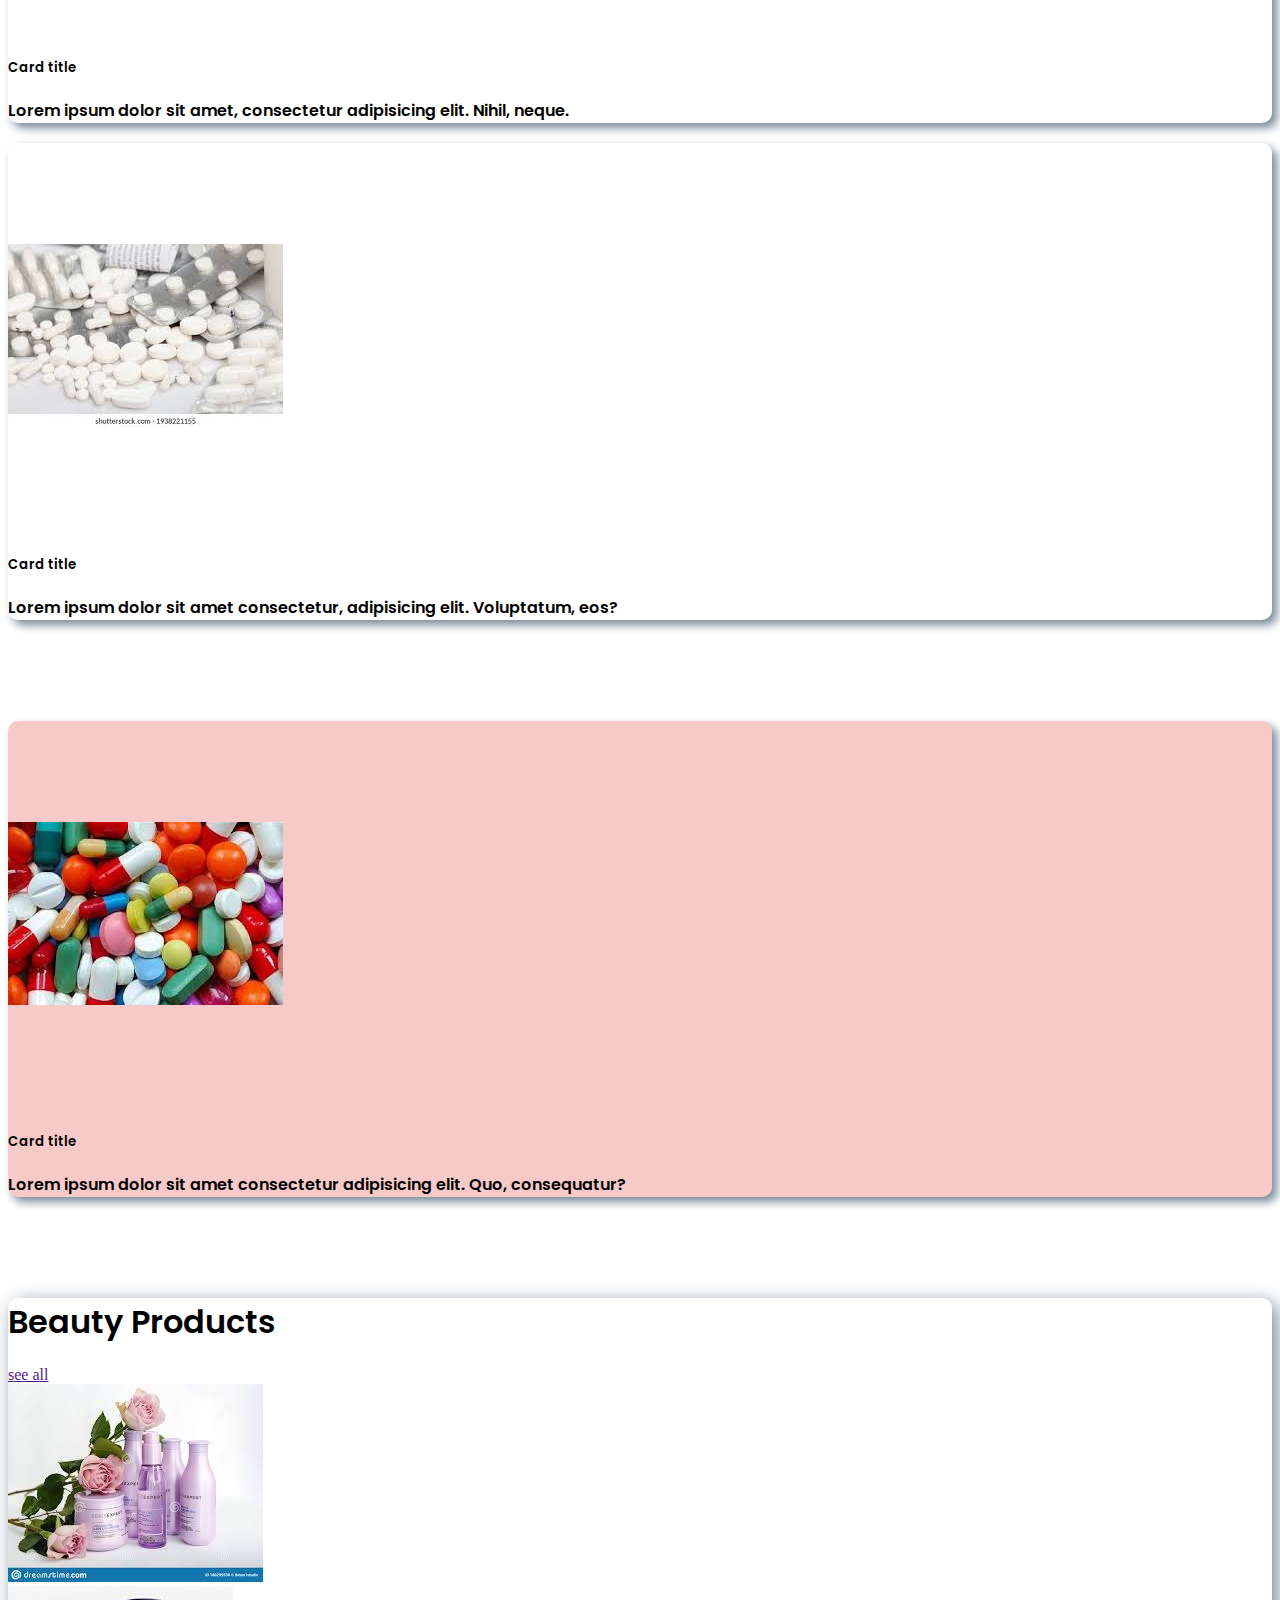
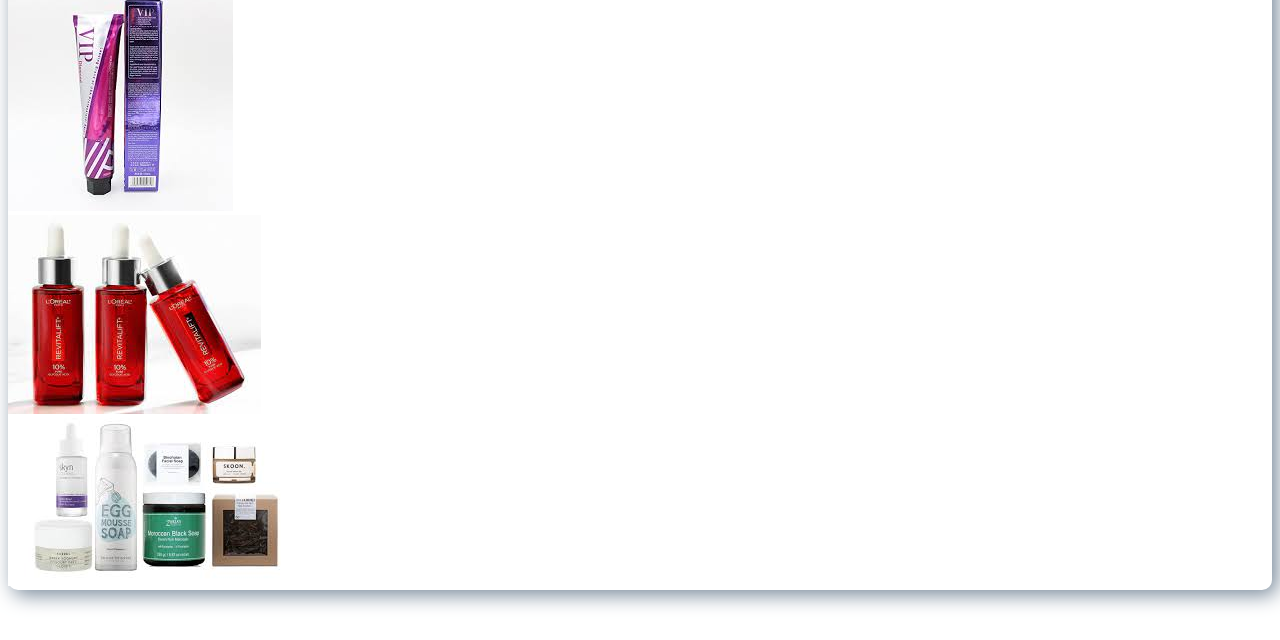
==== commit ea3b7895: "commiting" ====
--- a/index.html
+++ b/index.html
@@ -65,7 +65,7 @@
                 </a>
                 
                 <ul class="dropdown-menu" aria-labelledby="navbarDropdown">
-                  <li><a class="dropdown-item style1" href="signup/signup.html">Sign in</a></li>
+                  <li><a class="dropdown-item style1" href="https://sheiktanvirulislam.github.io/signup/signup.html">Sign in</a></li>
                   <li><a class="dropdown-item style1" href="https://sheiktanvirulislam.github.io/pandacommerce/panda.html">Visit Panda-commerce</a></li>
                   
                   <li><a class="dropdown-item style1" href="#">Donate us </a></li>
@@ -307,12 +307,12 @@
       </div>
     </div>
    </div> 
-   <div class="container">
+   <div class="container Special2">
     <h1 class="style4" >Beauty Products</h1> 
     <div class=" d-flex flex-row-reverse">
        <a href="">see all</a>
     </div>
-    <div class="row">
+    <div class="row ">
        <div class="col-md-3">
          <img src="bea1.jpg" class="w-100"  alt="">
        </div>
--- a/style.css
+++ b/style.css
@@ -33,12 +33,12 @@
 
 }
 .style3{
-   padding-left: 10px ;
+   padding-left: 5px ;
    font-family: 'Poppins', sans-serif;
    font-weight: 600;
    text-align: justify; 
    margin-top: 30px ; 
-   margin-left: 30px ;
+   margin-left: 10px ;
 }
 .img-1{
    padding: 15px;
@@ -87,3 +87,10 @@
 
 }
 
+.Special2{
+      box-shadow: 5px 5px 20px lightslategray ;
+      border-radius: 10px ;
+
+
+
+}